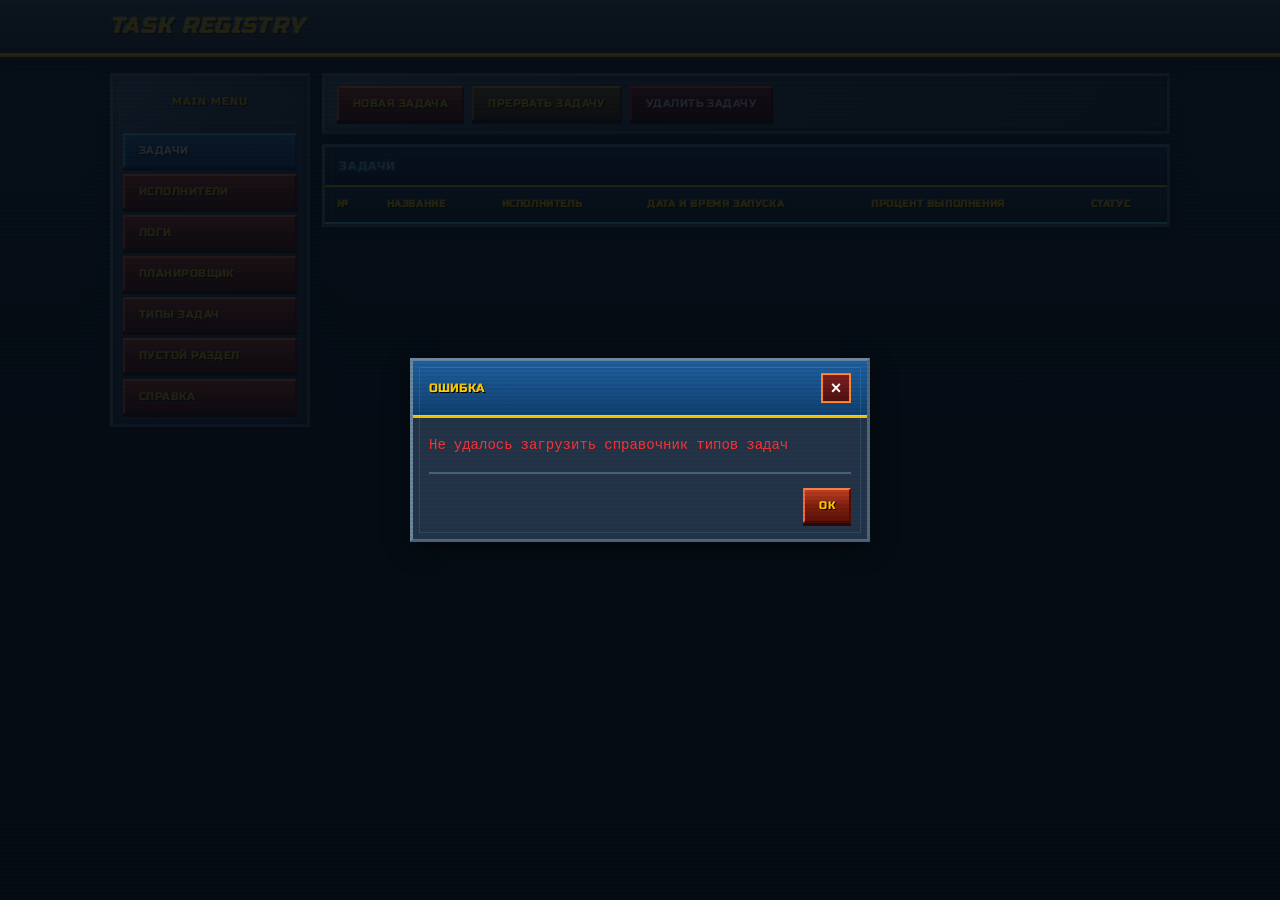
==== src/main/resources/static/index.html @ 632af7d7 "Initial project implementation Establish the task registry application as the repository baseline.  " ====
<!DOCTYPE html>
<html lang="ru">
<head>
  <meta charset="UTF-8">
  <meta name="viewport" content="width=device-width, initial-scale=1.0">
  <title>Task Registry — Задачи</title>
  <link rel="stylesheet" href="css/styles.css">
</head>
<body>

  <header class="app-header">
    <div class="header-inner">
      <a class="logo" href="/">TASK REGISTRY</a>
    </div>
  </header>

  <div class="app-shell">
    <div class="layout">
      <nav class="sidebar metal-panel">
        <div class="sidebar-title">Main Menu</div>
        <button type="button" class="nav-btn active" data-page="tasks">Задачи</button>
        <button type="button" class="nav-btn" data-page="executors">Исполнители</button>
        <button type="button" class="nav-btn" data-page="logs">Логи</button>
        <button type="button" class="nav-btn" data-page="scheduler">Планировщик</button>
        <button type="button" class="nav-btn" data-page="task-types">Типы задач</button>
        <button type="button" class="nav-btn" data-page="empty">Пустой раздел</button>
        <button type="button" class="nav-btn" data-page="help">Справка</button>
      </nav>

      <div class="main-area">
        <div class="toolbar metal-panel" id="tasks-toolbar">
          <button type="button" class="tool-btn" id="btn-new-task">Новая задача</button>
          <button type="button" class="tool-btn" id="btn-abort-task">Прервать задачу</button>
          <button type="button" class="tool-btn" id="btn-delete-task">Удалить задачу</button>
        </div>

        <div class="toolbar metal-panel hidden" id="executors-toolbar">
          <button type="button" class="tool-btn" id="btn-add-executor">Добавить исполнителя</button>
        </div>

        <div class="toolbar metal-panel hidden" id="scheduler-toolbar">
          <button type="button" class="tool-btn" id="btn-new-schedule">Новое расписание</button>
          <button type="button" class="tool-btn" id="btn-toggle-schedule">Включить / выключить</button>
          <button type="button" class="tool-btn" id="btn-delete-schedule">Удалить</button>
        </div>

        <div class="content-area">
          <div class="page" id="page-tasks">
            <div class="panel metal-panel">
              <div class="panel-header">Задачи</div>
              <table class="tasks-table">
                <thead>
                  <tr>
                    <th>№</th>
                    <th>Название</th>
                    <th>Исполнитель</th>
                    <th>Дата и время запуска</th>
                    <th>Процент выполнения</th>
                    <th>Статус</th>
                  </tr>
                </thead>
                <tbody id="tasks-body"></tbody>
              </table>
            </div>
          </div>

          <div class="page hidden" id="page-executors">
            <div class="panel metal-panel">
              <div class="panel-header">Исполнители</div>
              <table class="executors-table">
                <thead>
                  <tr>
                    <th>№</th>
                    <th>ФИО</th>
                    <th>Статус</th>
                    <th>Успешных</th>
                    <th>Ошибок</th>
                    <th>Прерванных</th>
                  </tr>
                </thead>
                <tbody id="executors-body"></tbody>
              </table>
            </div>
          </div>

          <div class="page hidden" id="page-logs">
            <div class="panel metal-panel">
              <div class="panel-header">Журнал событий</div>
              <table class="logs-table">
                <thead>
                  <tr>
                    <th>№</th>
                    <th>Задача №</th>
                    <th>Название задачи</th>
                    <th>Время</th>
                    <th>Сообщение</th>
                  </tr>
                </thead>
                <tbody id="logs-body"></tbody>
              </table>
            </div>
          </div>

          <div class="page hidden" id="page-scheduler">
            <div class="panel metal-panel">
              <div class="panel-header">Планировщик задач</div>
              <table class="scheduler-table">
                <thead>
                  <tr>
                    <th>№</th>
                    <th>Задача</th>
                    <th>Следующий запуск</th>
                    <th>Повтор</th>
                    <th>Статус</th>
                    <th>Последний запуск</th>
                  </tr>
                </thead>
                <tbody id="scheduler-body"></tbody>
              </table>
            </div>
          </div>

          <div class="page hidden" id="page-task-types">
            <div class="panel metal-panel">
              <div class="panel-header">Справочник типов задач</div>
              <table class="task-types-table">
                <thead>
                  <tr>
                    <th>Код</th>
                    <th>Название</th>
                    <th>Описание</th>
                    <th>Параметры</th>
                    <th>Пример</th>
                  </tr>
                </thead>
                <tbody id="task-types-body"></tbody>
              </table>
            </div>
          </div>

          <div class="page hidden" id="page-empty"></div>

          <div class="page hidden" id="page-help">
            <div class="panel metal-panel help-panel">
              <h1 class="help-title">Справка</h1>
              <p>
                <strong>Система учёта задач</strong> — программа для ведения реестра
                фоновых и регламентных заданий организации.
              </p>
              <p>
                В разделе <strong>Задачи</strong> отображается таблица заданий.
                Выберите строку щелчком мыши.
                Панель инструментов позволяет создать, прервать или удалить задачу.
              </p>
              <p>
                В разделе <strong>Исполнители</strong> — справочник сотрудников,
                которым могут быть поручены задачи.
              </p>
              <p>
                В разделе <strong>Логи</strong> — общий журнал записей по всем задачам.
                Для просмотра лога одной задачи можно также дважды щёлкнуть по строке в таблице задач.
              </p>
              <p>
                В разделе <strong>Типы задач</strong> — справочник всех поддерживаемых типов
                с описанием параметров и примерами.
              </p>
              <p>
                В разделе <strong>Планировщик</strong> — расписание автоматического создания задач.
                Укажите тип, время первого запуска и при необходимости интервал повтора.
                В нужный момент планировщик создаёт задачу со статусом «Ожидает», и её подхватывает исполнитель.
              </p>

              <section class="author-section">
                <h2 class="author-heading">Об авторе</h2>
                <div class="author-card">
                  <img
                    class="author-photo"
                    src="images/author.jpg"
                    width="120"
                    height="120"
                    alt="Кисоржевский Александр Дмитриевич"
                  >
                  <div class="author-info">
                    <h3 class="author-name">Кисоржевский Александр Дмитриевич</h3>
                    <p class="author-role">Автор программы</p>
                    <p class="author-bio">
                      Разработчик системы учёта задач. Шахматист, Москва.
                      Профиль:
                      <a href="https://vk.com/id13061960" target="_blank" rel="noopener noreferrer">ВКонтакте</a>,
                      <a href="https://ratings.ruchess.ru/people/285513" target="_blank" rel="noopener noreferrer">ФШР</a>,
                      <a href="https://ratings.fide.com/profile/54180465" target="_blank" rel="noopener noreferrer">FIDE</a>.
                    </p>
                  </div>
                </div>
              </section>

              <p class="help-version">Версия 0.0.1</p>
            </div>
          </div>
        </div>
      </div>
    </div>
  </div>

  <div class="modal-overlay hidden" id="modal-overlay">
    <div class="modal-window metal-panel" id="task-modal-window">
      <div class="modal-header">
        <span class="modal-title" id="modal-title">Редактирование задачи</span>
        <button type="button" class="modal-close-btn" aria-label="Закрыть">×</button>
      </div>

      <div class="modal-body modal-body-scroll">
        <form id="edit-form" class="edit-form">
          <div class="form-row edit-only hidden">
            <label for="edit-id">№</label>
            <input type="text" id="edit-id" name="id" readonly>
          </div>
          <div class="form-row">
            <label for="edit-type">Тип</label>
            <select id="edit-type" name="type" required></select>
          </div>
          <div class="form-row hidden" id="edit-parameters-row">
            <label for="edit-parameters-formula" id="edit-parameters-label">Параметры</label>
            <input type="text" id="edit-parameters-formula" class="hidden" placeholder="2 + 3 * (4 - 1)">
            <textarea id="edit-parameters-json" class="task-params-textarea hidden" rows="6"></textarea>
            <p class="field-hint" id="edit-parameters-hint"></p>
          </div>
          <div class="form-row hidden" id="edit-batch-builder">
            <div class="batch-builder-header">
              <label>Подзадачи</label>
              <button type="button" class="tool-btn batch-add-step-btn" id="edit-batch-add-step">+ Добавить шаг</button>
            </div>
            <div id="edit-batch-steps" class="batch-steps"></div>
            <p class="field-hint">Шаги выполняются по порядку внутри одной пакетной задачи.</p>
          </div>
          <div class="form-row edit-only hidden">
            <label for="edit-executor">Исполнитель</label>
            <input type="text" id="edit-executor" name="executor" readonly>
          </div>
          <div class="form-row edit-only hidden">
            <label for="edit-datetime">Дата и время запуска</label>
            <input type="text" id="edit-datetime" name="datetime" readonly>
          </div>
          <div class="form-row edit-only hidden">
            <label for="edit-status">Статус</label>
            <select id="edit-status" name="status" required>
              <option value="NEW">Ожидает</option>
              <option value="IN_PROGRESS">Выполняется</option>
              <option value="DONE">Выполнено</option>
              <option value="ABORTED">Прервано</option>
              <option value="ERROR">Ошибка</option>
            </select>
          </div>

          <div class="form-buttons">
            <button type="submit" class="win-btn">Сохранить</button>
            <button type="button" class="win-btn" id="cancel-btn">Отмена</button>
          </div>
        </form>
      </div>
    </div>
  </div>

  <div class="modal-overlay hidden" id="log-modal-overlay">
    <div class="modal-window metal-panel log-modal-window">
      <div class="modal-header">
        <span class="modal-title" id="log-modal-title">Лог задачи</span>
        <button type="button" class="modal-close-btn log-modal-close-btn" aria-label="Закрыть">×</button>
      </div>

      <div class="modal-body log-modal-body">
        <table class="log-table">
          <thead>
            <tr>
              <th>№</th>
              <th>Время</th>
              <th>Сообщение</th>
            </tr>
          </thead>
          <tbody id="log-body"></tbody>
        </table>
      </div>
    </div>
  </div>

  <div class="modal-overlay hidden" id="schedule-modal-overlay">
    <div class="modal-window metal-panel" id="schedule-modal-window">
      <div class="modal-header">
        <span class="modal-title">Новое расписание</span>
        <button type="button" class="modal-close-btn schedule-modal-close-btn" aria-label="Закрыть">×</button>
      </div>

      <div class="modal-body modal-body-scroll">
        <form id="schedule-form" class="edit-form">
          <div class="form-row">
            <label for="schedule-type">Тип задачи</label>
            <select id="schedule-type" name="type" required></select>
          </div>
          <div class="form-row hidden" id="schedule-parameters-row">
            <label for="schedule-parameters" id="schedule-parameters-label">Параметры</label>
            <input type="text" id="schedule-parameters-formula" class="hidden" placeholder="2 + 3 * (4 - 1)">
            <textarea id="schedule-parameters-json" class="task-params-textarea hidden" rows="6"></textarea>
            <p class="field-hint" id="schedule-parameters-hint"></p>
          </div>
          <div class="form-row hidden" id="schedule-batch-builder">
            <div class="batch-builder-header">
              <label>Подзадачи</label>
              <button type="button" class="tool-btn batch-add-step-btn" id="schedule-batch-add-step">+ Добавить шаг</button>
            </div>
            <div id="schedule-batch-steps" class="batch-steps"></div>
            <p class="field-hint">Шаги выполняются по порядку внутри одной пакетной задачи.</p>
          </div>
          <div class="form-row">
            <label for="schedule-next-run">Следующий запуск</label>
            <input type="datetime-local" id="schedule-next-run" name="nextRunAt" required>
          </div>
          <div class="form-row">
            <label for="schedule-repeat">Повтор (минуты, необязательно)</label>
            <input type="number" id="schedule-repeat" name="repeatIntervalMinutes" min="1" placeholder="Оставьте пустым для однократного запуска">
          </div>

          <div class="form-buttons">
            <button type="submit" class="win-btn">Создать</button>
            <button type="button" class="win-btn" id="schedule-cancel-btn">Отмена</button>
          </div>
        </form>
      </div>
    </div>
  </div>

  <div class="modal-overlay hidden" id="message-modal-overlay">
    <div class="modal-window metal-panel message-modal-window">
      <div class="modal-header">
        <span class="modal-title" id="message-modal-title">Сообщение</span>
        <button type="button" class="modal-close-btn message-modal-close-btn" aria-label="Закрыть">×</button>
      </div>

      <div class="modal-body">
        <p class="message-modal-text" id="message-modal-text"></p>
        <div class="form-buttons message-modal-buttons">
          <button type="button" class="win-btn" id="message-modal-ok">OK</button>
          <button type="button" class="win-btn hidden" id="message-modal-cancel">Отмена</button>
        </div>
      </div>
    </div>
  </div>

  <script src="js/script.js"></script>
</body>
</html>
---- src/main/resources/static/css/styles.css ----
@import url("https://fonts.googleapis.com/css2?family=Russo+One&family=Share+Tech+Mono&display=swap");

:root {
  --duke-bg: #0f1824;
  --duke-bg-mid: #1a2a3c;
  --duke-steel: #3a5068;
  --duke-steel-light: #5a7898;
  --duke-steel-dark: #243448;
  --duke-blue: #2a6090;
  --duke-cyan: #66ccff;
  --duke-yellow: #ffcc00;
  --duke-gold: #ffd700;
  --duke-orange: #ff8833;
  --duke-red: #ff3333;
  --duke-green: #44ff88;
  --duke-text: #c8dce8;
  --duke-text-dim: #7a98aa;
  --duke-border: #4a6880;
}

* {
  box-sizing: border-box;
  margin: 0;
  padding: 0;
}

.hidden {
  display: none !important;
}

body {
  background:
    linear-gradient(180deg, #1a3048 0%, var(--duke-bg) 40%, #0a1018 100%);
  color: var(--duke-text);
  font-family: "Share Tech Mono", "Courier New", monospace;
  font-size: 14px;
  line-height: 1.5;
  min-height: 100vh;
}

body::after {
  content: "";
  position: fixed;
  inset: 0;
  pointer-events: none;
  background: repeating-linear-gradient(
    0deg,
    transparent,
    transparent 2px,
    rgba(0, 0, 0, 0.06) 2px,
    rgba(0, 0, 0, 0.06) 4px
  );
  z-index: 9998;
}

.app-header {
  background:
    linear-gradient(180deg, #4a6888 0%, var(--duke-steel) 15%, var(--duke-steel-dark) 100%);
  border-bottom: 4px solid var(--duke-yellow);
  box-shadow:
    0 4px 0 #1a2030,
    0 8px 24px rgba(0, 0, 0, 0.6);
  position: sticky;
  top: 0;
  z-index: 100;
}

.header-inner {
  max-width: 1100px;
  margin: 0 auto;
  padding: 10px 20px;
  display: flex;
  align-items: center;
  justify-content: space-between;
  gap: 16px;
}

.logo {
  font-family: "Russo One", Impact, sans-serif;
  font-size: 22px;
  font-style: italic;
  color: var(--duke-yellow);
  text-decoration: none;
  text-shadow:
    2px 2px 0 #1a3050,
    0 0 12px rgba(255, 204, 0, 0.5),
    -1px -1px 0 var(--duke-cyan);
  letter-spacing: 0.06em;
}

.header-tag {
  font-family: "Russo One", sans-serif;
  font-size: 11px;
  color: var(--duke-cyan);
  text-transform: uppercase;
  letter-spacing: 0.12em;
  text-shadow: 1px 1px 0 #000;
}

.app-shell {
  max-width: 1100px;
  margin: 16px auto;
  padding: 0 20px;
}

.layout {
  display: flex;
  gap: 12px;
  align-items: flex-start;
}

.metal-panel {
  position: relative;
  background:
    linear-gradient(135deg, var(--duke-steel-light) 0%, var(--duke-steel) 30%, var(--duke-steel-dark) 100%);
  border: 3px solid var(--duke-border);
  border-top-color: #6a88a0;
  border-left-color: #6a88a0;
  box-shadow:
    inset 0 1px 0 rgba(255, 255, 255, 0.15),
    inset 0 -2px 8px rgba(0, 0, 0, 0.4),
    0 6px 20px rgba(0, 0, 0, 0.5);
}

.metal-panel::before {
  content: "";
  position: absolute;
  inset: 6px;
  border: 1px solid rgba(102, 204, 255, 0.15);
  pointer-events: none;
}

.sidebar {
  width: 200px;
  flex-shrink: 0;
  padding: 10px;
  display: flex;
  flex-direction: column;
  gap: 6px;
}

.sidebar-title {
  font-family: "Russo One", sans-serif;
  font-size: 11px;
  color: var(--duke-yellow);
  text-align: center;
  padding: 8px 4px 10px;
  border-bottom: 2px solid var(--duke-blue);
  margin-bottom: 4px;
  text-transform: uppercase;
  letter-spacing: 0.1em;
  text-shadow: 1px 1px 0 #000;
}

.main-area {
  flex: 1;
  min-width: 0;
  display: flex;
  flex-direction: column;
  gap: 10px;
}

.toolbar {
  display: flex;
  flex-wrap: wrap;
  gap: 8px;
  padding: 10px 12px;
}

.toolbar.hidden {
  display: none;
}

.nav-btn,
.tool-btn,
.win-btn {
  font-family: "Russo One", sans-serif;
  font-size: 11px;
  text-transform: uppercase;
  letter-spacing: 0.04em;
  cursor: pointer;
  color: var(--duke-yellow);
  background: linear-gradient(180deg, #c04020 0%, #802010 50%, #601008 100%);
  border: 2px solid;
  border-color: #ff8855 #501008 #401008 #ff6644;
  padding: 9px 14px;
  text-shadow: 1px 1px 0 #000;
  box-shadow: 0 3px 0 #300804;
  transition: transform 0.08s, filter 0.1s;
}

.nav-btn {
  width: 100%;
  text-align: left;
}

.nav-btn:hover,
.tool-btn:hover,
.win-btn:hover {
  filter: brightness(1.15);
  color: #fff;
}

.nav-btn:active,
.tool-btn:active,
.win-btn:active {
  transform: translateY(2px);
  box-shadow: 0 1px 0 #300804;
}

.nav-btn.active {
  background: linear-gradient(180deg, #3080c0 0%, #2060a0 50%, #104080 100%);
  border-color: var(--duke-cyan) #104080 #083060 var(--duke-cyan);
  color: #fff;
  box-shadow:
    0 3px 0 #083060,
    inset 0 0 12px rgba(102, 204, 255, 0.3);
}

#btn-abort-task {
  background: linear-gradient(180deg, #886620 0%, #604010 50%, #403008 100%);
  border-color: #ccaa44 #302008 #201808 #aa8833;
  box-shadow: 0 3px 0 #201808;
}

#btn-delete-task {
  background: linear-gradient(180deg, #802020 0%, #601010 50%, #400808 100%);
  border-color: #ff4444 #300808 #200404 #cc2222;
  box-shadow: 0 3px 0 #200404;
  color: #ffcccc;
}

.content-area {
  flex: 1;
}

.page.hidden {
  display: none;
}

.panel {
  overflow: hidden;
}

.panel-header {
  font-family: "Russo One", sans-serif;
  font-size: 12px;
  color: var(--duke-cyan);
  padding: 10px 14px;
  background: linear-gradient(180deg, #1a4060 0%, #0a2038 100%);
  border-bottom: 2px solid var(--duke-yellow);
  text-transform: uppercase;
  letter-spacing: 0.08em;
  text-shadow: 0 0 8px rgba(102, 204, 255, 0.5);
}

.help-panel {
  padding: 20px;
  line-height: 1.7;
}

.help-title {
  font-family: "Russo One", sans-serif;
  font-size: 18px;
  color: var(--duke-yellow);
  margin-bottom: 18px;
  text-shadow: 2px 2px 0 #1a3050;
}

.help-panel p {
  margin-bottom: 12px;
}

.help-panel strong {
  color: var(--duke-cyan);
}

.help-quote {
  margin: 16px 0;
  padding: 10px 14px;
  border-left: 4px solid var(--duke-yellow);
  background: rgba(0, 0, 0, 0.25);
  color: var(--duke-gold);
  font-style: italic;
}

.help-version {
  margin-top: 20px;
  color: var(--duke-text-dim);
  font-size: 11px;
}

.author-section {
  margin-top: 24px;
  padding-top: 20px;
  border-top: 2px solid var(--duke-border);
}

.author-heading {
  font-family: "Russo One", sans-serif;
  font-size: 13px;
  color: var(--duke-orange);
  margin-bottom: 14px;
  text-transform: uppercase;
}

.author-card {
  display: flex;
  gap: 16px;
  align-items: flex-start;
  background: rgba(0, 0, 0, 0.3);
  border: 2px solid var(--duke-blue);
  padding: 14px;
  box-shadow: inset 0 0 20px rgba(42, 96, 144, 0.2);
}

.author-photo {
  width: 120px;
  height: 120px;
  flex-shrink: 0;
  object-fit: cover;
  border: 3px solid var(--duke-yellow);
  box-shadow:
    0 0 12px rgba(255, 204, 0, 0.4),
    inset 0 0 16px rgba(0, 0, 0, 0.4);
  image-rendering: auto;
}

.author-name {
  font-family: "Russo One", sans-serif;
  font-size: 12px;
  color: var(--duke-yellow);
  margin-bottom: 6px;
  line-height: 1.6;
}

.author-role {
  color: var(--duke-cyan);
  font-weight: bold;
  margin-bottom: 10px;
  text-transform: uppercase;
  font-size: 12px;
}

.author-bio a {
  color: var(--duke-green);
  text-decoration: none;
}

.author-bio a:hover {
  color: var(--duke-yellow);
  text-decoration: underline;
}

table {
  width: 100%;
  border-collapse: collapse;
  background: rgba(10, 20, 32, 0.5);
}

thead {
  background: linear-gradient(180deg, #204060 0%, #102838 100%);
}

th {
  padding: 10px 12px;
  text-align: left;
  font-family: "Russo One", sans-serif;
  font-size: 10px;
  color: var(--duke-yellow);
  text-transform: uppercase;
  letter-spacing: 0.06em;
  border-bottom: 2px solid var(--duke-cyan);
  text-shadow: 1px 1px 0 #000;
}

td {
  padding: 8px 12px;
  border-bottom: 1px solid rgba(74, 104, 128, 0.5);
  vertical-align: middle;
}

.stat-cell {
  text-align: center;
  font-family: "Share Tech Mono", monospace;
  font-weight: bold;
}

.stat-success {
  color: var(--duke-green);
}

.stat-error {
  color: var(--duke-red);
}

.stat-aborted {
  color: var(--duke-orange);
}

tbody tr:last-child td {
  border-bottom: none;
}

tbody tr.clickable-row {
  cursor: pointer;
}

tbody tr:nth-child(even):not(.selected) {
  background: rgba(0, 0, 0, 0.12);
}

tr:hover:not(.selected) {
  background: rgba(42, 96, 144, 0.35);
  color: #fff;
}

tr.selected,
tr.selected:hover {
  background: rgba(255, 204, 0, 0.18);
  color: var(--duke-yellow);
  box-shadow: inset 0 0 16px rgba(255, 204, 0, 0.12);
}

.empty-row td {
  text-align: center;
  color: var(--duke-text-dim);
  padding: 28px 12px;
  font-style: italic;
}

.task-types-table .type-code {
  font-family: "Share Tech Mono", monospace;
  color: var(--duke-cyan);
  white-space: nowrap;
}

.task-types-table .type-description,
.task-types-table .type-parameters {
  max-width: 280px;
  line-height: 1.5;
}

.task-types-table .type-example code {
  display: block;
  font-family: "Share Tech Mono", monospace;
  font-size: 11px;
  color: var(--duke-green);
  white-space: pre-wrap;
  word-break: break-word;
}

.status-badge {
  display: inline-block;
  padding: 3px 8px;
  font-family: "Russo One", sans-serif;
  font-size: 9px;
  text-transform: uppercase;
  letter-spacing: 0.04em;
  border: 1px solid currentColor;
}

.status-badge-done {
  color: var(--duke-green);
  background: rgba(68, 255, 136, 0.12);
}

.status-badge-running {
  color: var(--duke-cyan);
  background: rgba(102, 204, 255, 0.15);
  animation: duke-blink 0.8s steps(2) infinite;
}

.status-badge-pending {
  color: var(--duke-text-dim);
  background: rgba(122, 152, 170, 0.15);
}

.status-badge-aborted {
  color: var(--duke-orange);
  background: rgba(255, 136, 51, 0.12);
}

.status-badge-error {
  color: var(--duke-red);
  background: rgba(255, 51, 51, 0.2);
}

@keyframes duke-blink {
  0%, 100% { opacity: 1; }
  50% { opacity: 0.55; }
}

.duke-bar {
  position: relative;
  height: 20px;
  background: #0a1420;
  border: 2px solid var(--duke-steel);
  min-width: 90px;
  box-shadow: inset 0 2px 6px rgba(0, 0, 0, 0.6);
}

.duke-bar-fill {
  height: 100%;
  background: linear-gradient(180deg, var(--duke-yellow) 0%, var(--duke-orange) 100%);
  box-shadow: 0 0 8px rgba(255, 204, 0, 0.5);
  transition: width 0.3s ease;
}

.duke-bar-label {
  position: absolute;
  inset: 0;
  display: flex;
  align-items: center;
  justify-content: center;
  font-family: "Share Tech Mono", monospace;
  font-size: 11px;
  font-weight: bold;
  color: #fff;
  text-shadow: 1px 1px 0 #000, -1px -1px 0 #000;
}

.modal-overlay {
  position: fixed;
  inset: 0;
  background: rgba(5, 12, 20, 0.88);
  display: flex;
  align-items: center;
  justify-content: center;
  z-index: 1000;
  padding: 20px;
}

#message-modal-overlay {
  z-index: 1100;
}

.modal-overlay.hidden {
  display: none;
}

.modal-window {
  width: 460px;
  max-width: 100%;
  overflow: hidden;
}

.modal-window.batch-modal-window {
  width: 680px;
}

.modal-body-scroll {
  max-height: min(70vh, 640px);
  overflow-y: auto;
}

.modal-header {
  display: flex;
  align-items: center;
  justify-content: space-between;
  padding: 12px 16px;
  background: linear-gradient(180deg, #2060a0 0%, #104070 100%);
  border-bottom: 3px solid var(--duke-yellow);
}

.modal-title {
  font-family: "Russo One", sans-serif;
  font-size: 12px;
  color: var(--duke-yellow);
  text-transform: uppercase;
  text-shadow: 1px 1px 0 #000;
}

.modal-close-btn {
  width: 30px;
  height: 30px;
  display: flex;
  align-items: center;
  justify-content: center;
  border: 2px solid var(--duke-orange);
  background: linear-gradient(180deg, #802020 0%, #501010 100%);
  color: #fff;
  font-size: 18px;
  line-height: 1;
  cursor: pointer;
  font-weight: bold;
}

.modal-close-btn:hover {
  filter: brightness(1.2);
}

.modal-body {
  padding: 16px;
  background: var(--duke-steel-dark);
}

.message-modal-text {
  margin-bottom: 16px;
  line-height: 1.6;
  white-space: pre-wrap;
  word-break: break-word;
}

.message-modal-text.message-modal-error {
  color: var(--duke-red);
}

.message-modal-buttons {
  margin-top: 4px;
}

.edit-form {
  display: flex;
  flex-direction: column;
  gap: 14px;
}

.form-row {
  display: flex;
  flex-direction: column;
  gap: 4px;
}

.form-row label {
  font-family: "Russo One", sans-serif;
  font-size: 9px;
  color: var(--duke-cyan);
  text-transform: uppercase;
  letter-spacing: 0.06em;
}

.form-row input,
.form-row select,
.form-row textarea {
  width: 100%;
  font-family: "Share Tech Mono", monospace;
  font-size: 14px;
  padding: 8px 10px;
  border: 2px solid var(--duke-border);
  background: #0a1420;
  color: var(--duke-green);
  box-shadow: inset 0 2px 6px rgba(0, 0, 0, 0.5);
}

.form-row input:focus,
.form-row select:focus,
.form-row textarea:focus {
  outline: none;
  border-color: var(--duke-yellow);
  box-shadow: 0 0 8px rgba(255, 204, 0, 0.3);
}

.task-params-textarea {
  resize: vertical;
  min-height: 120px;
}

.field-hint {
  font-size: 11px;
  color: var(--duke-text-dim);
  line-height: 1.4;
  white-space: pre-wrap;
}

.batch-builder-header {
  display: flex;
  align-items: center;
  justify-content: space-between;
  gap: 12px;
  margin-bottom: 10px;
}

.batch-builder-header label {
  font-family: "Russo One", sans-serif;
  font-size: 9px;
  color: var(--duke-cyan);
  text-transform: uppercase;
  letter-spacing: 0.06em;
}

.batch-add-step-btn {
  padding: 6px 10px;
  font-size: 11px;
}

.batch-steps {
  display: flex;
  flex-direction: column;
  gap: 10px;
}

.batch-step {
  border: 2px solid var(--duke-border);
  background: rgba(0, 0, 0, 0.25);
  padding: 10px 12px;
}

.batch-step-header {
  display: flex;
  align-items: center;
  gap: 8px;
  margin-bottom: 10px;
}

.batch-step-index {
  font-family: "Russo One", sans-serif;
  font-size: 10px;
  color: var(--duke-yellow);
  min-width: 52px;
}

.batch-step-type {
  flex: 1;
}

.batch-step-actions {
  display: flex;
  gap: 4px;
}

.batch-step-action {
  width: 28px;
  height: 28px;
  border: 2px solid var(--duke-border);
  background: linear-gradient(180deg, #405060 0%, #283038 100%);
  color: var(--duke-text);
  cursor: pointer;
  font-size: 14px;
  line-height: 1;
}

.batch-step-action:hover {
  border-color: var(--duke-yellow);
}

.batch-step-action:disabled {
  opacity: 0.35;
  cursor: not-allowed;
}

.batch-step-fields {
  display: grid;
  grid-template-columns: 1fr 1fr;
  gap: 10px;
}

.batch-step-field {
  display: flex;
  flex-direction: column;
  gap: 4px;
}

.batch-step-field-wide {
  grid-column: 1 / -1;
}

.batch-step-field label {
  font-family: "Russo One", sans-serif;
  font-size: 8px;
  color: var(--duke-cyan);
  text-transform: uppercase;
  letter-spacing: 0.05em;
}

.batch-step-empty {
  font-size: 12px;
  color: var(--duke-text-dim);
  font-style: italic;
  grid-column: 1 / -1;
}

.form-row input[readonly] {
  color: var(--duke-text-dim);
}

.form-row select option {
  background: #0a1420;
  color: var(--duke-text);
}

.edit-only.hidden {
  display: none;
}

.form-buttons {
  display: flex;
  justify-content: flex-end;
  gap: 8px;
  margin-top: 4px;
  padding-top: 14px;
  border-top: 2px solid var(--duke-border);
}

.win-btn[type="submit"] {
  background: linear-gradient(180deg, #208040 0%, #106030 50%, #084020 100%);
  border-color: #44ff88 #084020 #063018 #33cc66;
  box-shadow: 0 3px 0 #063018;
  color: #fff;
}

#cancel-btn {
  background: linear-gradient(180deg, #505860 0%, #303840 50%, #202830 100%);
  border-color: #8898a8 #202830 #182028 #687888;
  box-shadow: 0 3px 0 #182028;
  color: var(--duke-text);
}

.log-table td:last-child {
  font-family: "Share Tech Mono", monospace;
  color: var(--duke-green);
}

.log-message-cell {
  word-break: break-word;
  white-space: pre-wrap;
  font-family: "Share Tech Mono", monospace;
  color: var(--duke-text);
  font-size: 12px;
}

.log-modal-window {
  width: 640px;
}

.log-modal-body {
  max-height: 420px;
  overflow-y: auto;
  padding: 0;
}

.log-table {
  width: 100%;
  border-collapse: collapse;
}

.log-table th {
  position: sticky;
  top: 0;
  z-index: 1;
}

.log-table td:first-child,
.log-table th:first-child {
  width: 48px;
  text-align: center;
}

.log-table td:nth-child(2),
.log-table th:nth-child(2) {
  width: 150px;
  white-space: nowrap;
  font-family: "Share Tech Mono", monospace;
  font-size: 12px;
  color: var(--duke-cyan);
}

.log-table td:last-child {
  font-family: "Share Tech Mono", monospace;
  color: var(--duke-green);
}

@media (max-width: 768px) {
  .layout {
    flex-direction: column;
  }

  .sidebar {
    width: 100%;
    flex-direction: row;
    flex-wrap: wrap;
  }

  .sidebar-title {
    width: 100%;
  }

  .nav-btn {
    flex: 1;
    text-align: center;
    font-size: 9px;
    padding: 8px 6px;
  }

  .logo {
    font-size: 16px;
  }

  th {
    font-size: 8px;
  }

  .author-card {
    flex-direction: column;
    align-items: center;
    text-align: center;
  }
}
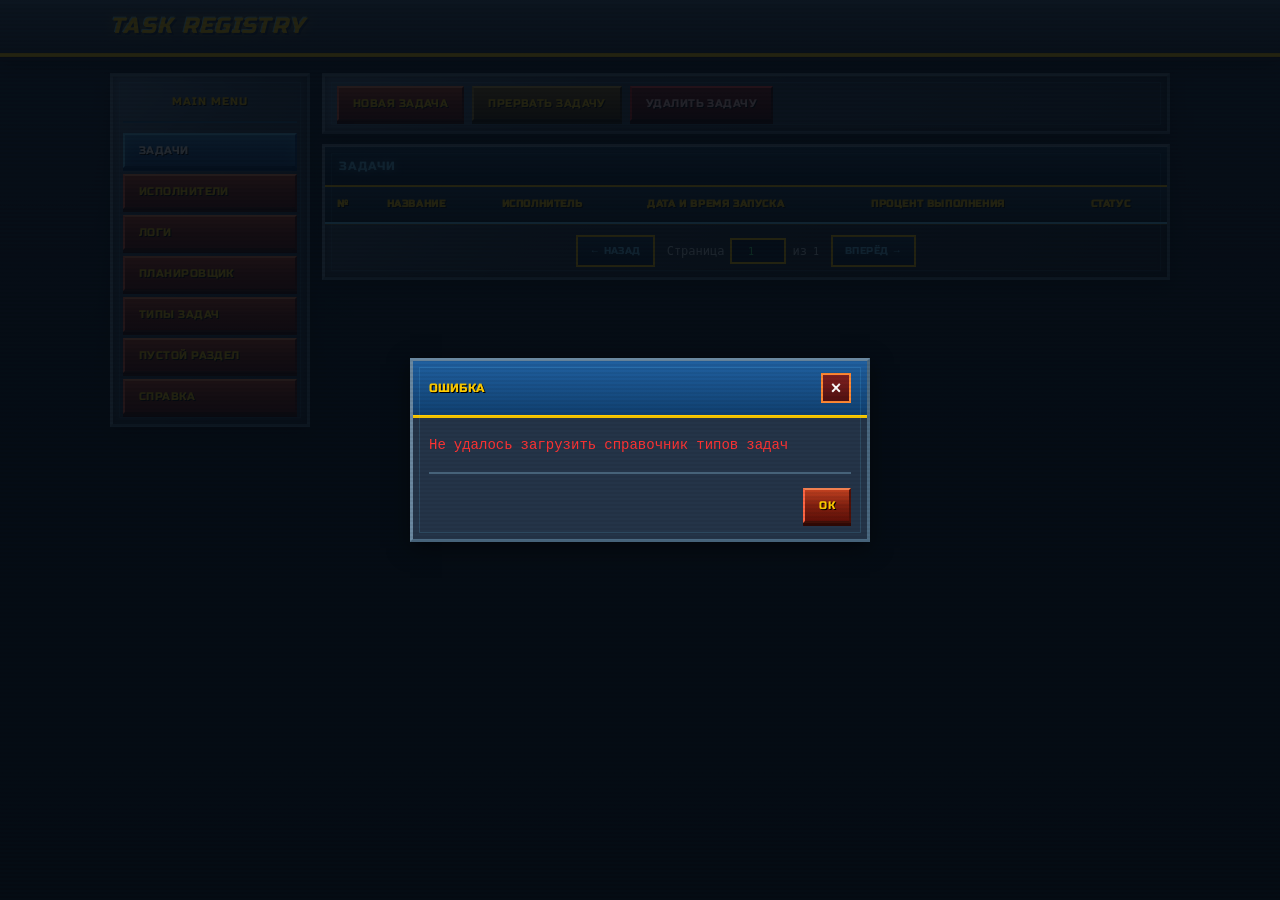
==== commit b1e4cfbd: "Add pagination and split frontend into ES modules. Tasks and logs now load 10 rows per page with nav" ====
--- a/src/main/resources/static/index.html
+++ b/src/main/resources/static/index.html
@@ -47,7 +47,10 @@
         <div class="content-area">
           <div class="page" id="page-tasks">
             <div class="panel metal-panel">
-              <div class="panel-header">Задачи</div>
+              <div class="panel-header">
+                <span class="panel-header-title">Задачи</span>
+                <span class="panel-header-count" id="tasks-header-count"></span>
+              </div>
               <table class="tasks-table">
                 <thead>
                   <tr>
@@ -61,6 +64,15 @@
                 </thead>
                 <tbody id="tasks-body"></tbody>
               </table>
+              <div class="pagination-bar" id="tasks-pagination">
+                <button type="button" class="pagination-btn" id="tasks-page-prev">← Назад</button>
+                <label class="pagination-goto">
+                  Страница
+                  <input type="number" class="pagination-input" id="tasks-page-input" min="1" value="1">
+                  из <span id="tasks-page-total">1</span>
+                </label>
+                <button type="button" class="pagination-btn" id="tasks-page-next">Вперёд →</button>
+              </div>
             </div>
           </div>
 
@@ -85,7 +97,10 @@
 
           <div class="page hidden" id="page-logs">
             <div class="panel metal-panel">
-              <div class="panel-header">Журнал событий</div>
+              <div class="panel-header">
+                <span class="panel-header-title">Журнал событий</span>
+                <span class="panel-header-count" id="logs-header-count"></span>
+              </div>
               <table class="logs-table">
                 <thead>
                   <tr>
@@ -98,6 +113,15 @@
                 </thead>
                 <tbody id="logs-body"></tbody>
               </table>
+              <div class="pagination-bar" id="logs-pagination">
+                <button type="button" class="pagination-btn" id="logs-page-prev">← Назад</button>
+                <label class="pagination-goto">
+                  Страница
+                  <input type="number" class="pagination-input" id="logs-page-input" min="1" value="1">
+                  из <span id="logs-page-total">1</span>
+                </label>
+                <button type="button" class="pagination-btn" id="logs-page-next">Вперёд →</button>
+              </div>
             </div>
           </div>
 
@@ -345,6 +369,6 @@
     </div>
   </div>
 
-  <script src="js/script.js"></script>
+  <script type="module" src="js/main.js"></script>
 </body>
 </html>
--- a/src/main/resources/static/css/styles.css
+++ b/src/main/resources/static/css/styles.css
@@ -243,6 +243,10 @@
 }
 
 .panel-header {
+  display: flex;
+  align-items: center;
+  justify-content: space-between;
+  gap: 12px;
   font-family: "Russo One", sans-serif;
   font-size: 12px;
   color: var(--duke-cyan);
@@ -252,6 +256,79 @@
   text-transform: uppercase;
   letter-spacing: 0.08em;
   text-shadow: 0 0 8px rgba(102, 204, 255, 0.5);
+}
+
+.panel-header-title {
+  flex: 1;
+  min-width: 0;
+}
+
+.panel-header-count {
+  font-family: "Share Tech Mono", monospace;
+  font-size: 11px;
+  color: var(--duke-yellow);
+  text-transform: none;
+  letter-spacing: 0.02em;
+  text-shadow: none;
+  white-space: nowrap;
+}
+
+.pagination-bar {
+  display: flex;
+  align-items: center;
+  justify-content: center;
+  flex-wrap: wrap;
+  gap: 12px;
+  padding: 10px 14px;
+  background: rgba(0, 0, 0, 0.25);
+  border-top: 1px solid rgba(255, 204, 0, 0.25);
+}
+
+.pagination-btn {
+  font-family: "Russo One", sans-serif;
+  font-size: 10px;
+  text-transform: uppercase;
+  letter-spacing: 0.04em;
+  cursor: pointer;
+  color: var(--duke-cyan);
+  background: linear-gradient(180deg, #1a4060 0%, #0a2038 100%);
+  border: 2px solid var(--duke-yellow);
+  padding: 8px 12px;
+}
+
+.pagination-btn:hover:not(:disabled) {
+  color: var(--duke-yellow);
+  box-shadow: 0 0 8px rgba(255, 204, 0, 0.35);
+}
+
+.pagination-btn:disabled {
+  opacity: 0.35;
+  cursor: not-allowed;
+}
+
+.pagination-goto {
+  display: flex;
+  align-items: center;
+  gap: 6px;
+  font-family: "Share Tech Mono", monospace;
+  font-size: 12px;
+  color: var(--duke-text);
+}
+
+.pagination-input {
+  width: 56px;
+  font-family: "Share Tech Mono", monospace;
+  font-size: 12px;
+  padding: 4px 6px;
+  border: 2px solid var(--duke-yellow);
+  background: #0a2038;
+  color: var(--duke-green);
+  text-align: center;
+}
+
+.pagination-input:focus {
+  outline: none;
+  border-color: var(--duke-cyan);
 }
 
 .help-panel {
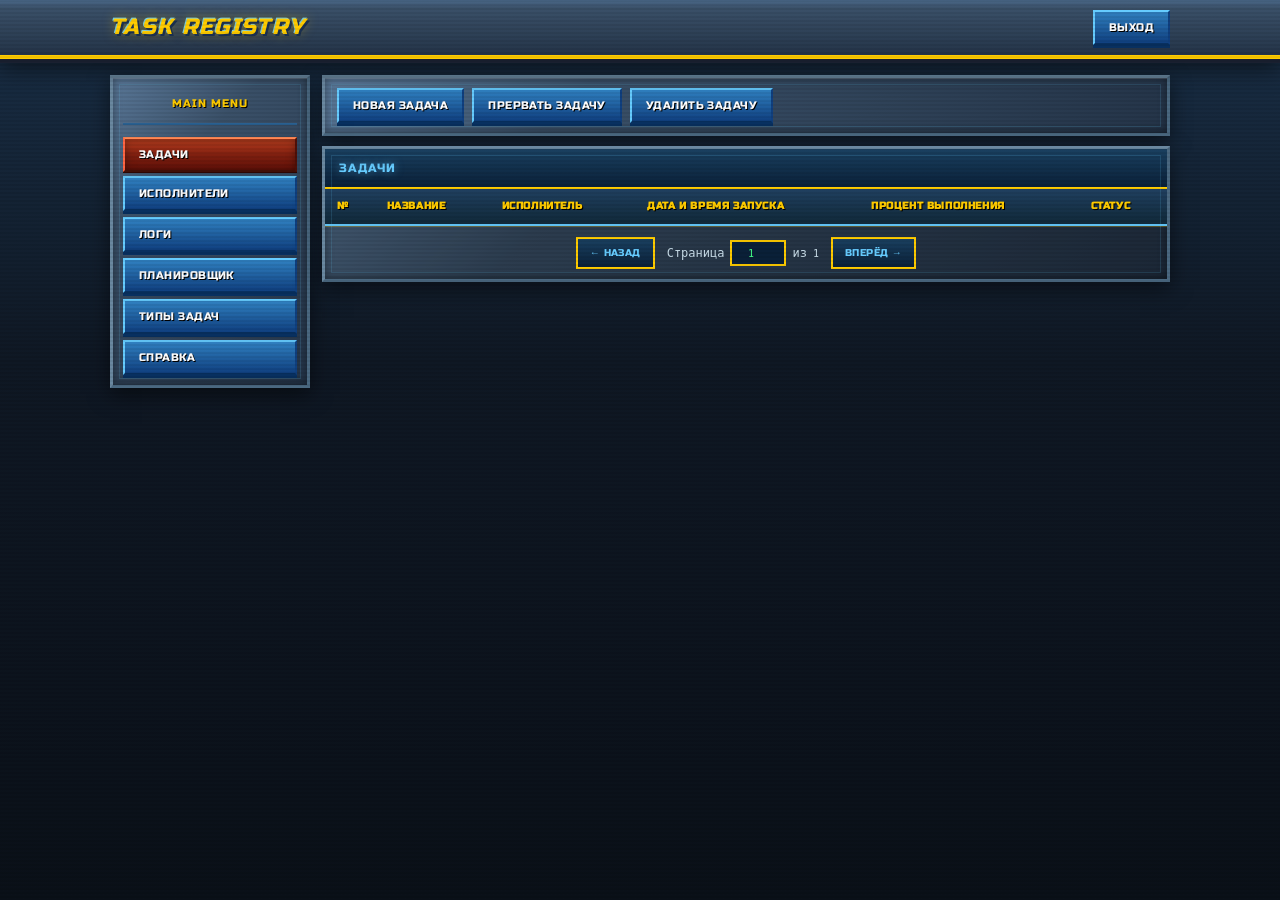
==== commit a66fcb91: "Add Spring Security auth with ADMIN/VIEWER roles and refresh UI. Session-based login protects the AP" ====
--- a/src/main/resources/static/index.html
+++ b/src/main/resources/static/index.html
@@ -11,6 +11,11 @@
   <header class="app-header">
     <div class="header-inner">
       <a class="logo" href="/">TASK REGISTRY</a>
+      <div class="header-user">
+        <span id="header-username" class="header-user-name"></span>
+        <span id="header-role" class="header-user-role"></span>
+        <button type="button" class="tool-btn header-logout-btn" id="btn-logout">Выход</button>
+      </div>
     </div>
   </header>
 
@@ -23,7 +28,6 @@
         <button type="button" class="nav-btn" data-page="logs">Логи</button>
         <button type="button" class="nav-btn" data-page="scheduler">Планировщик</button>
         <button type="button" class="nav-btn" data-page="task-types">Типы задач</button>
-        <button type="button" class="nav-btn" data-page="empty">Пустой раздел</button>
         <button type="button" class="nav-btn" data-page="help">Справка</button>
       </nav>
 
@@ -161,8 +165,6 @@
               </table>
             </div>
           </div>
-
-          <div class="page hidden" id="page-empty"></div>
 
           <div class="page hidden" id="page-help">
             <div class="panel metal-panel help-panel">
--- a/src/main/resources/static/css/styles.css
+++ b/src/main/resources/static/css/styles.css
@@ -97,6 +97,56 @@
   text-shadow: 1px 1px 0 #000;
 }
 
+.header-user {
+  display: flex;
+  align-items: center;
+  gap: 10px;
+  flex-wrap: wrap;
+  justify-content: flex-end;
+}
+
+.header-user-name {
+  font-family: "Russo One", sans-serif;
+  font-size: 11px;
+  color: var(--duke-yellow);
+  text-transform: uppercase;
+}
+
+.header-user-role {
+  font-family: "Share Tech Mono", monospace;
+  font-size: 11px;
+  color: var(--duke-cyan);
+}
+
+.header-logout-btn {
+  padding: 6px 10px;
+  font-size: 10px;
+}
+
+.login-shell {
+  display: flex;
+  justify-content: center;
+  padding-top: 40px;
+}
+
+.login-panel {
+  width: 420px;
+  max-width: 100%;
+}
+
+.login-form {
+  padding: 20px;
+  display: flex;
+  flex-direction: column;
+  gap: 14px;
+}
+
+.login-error {
+  color: var(--duke-red);
+  font-size: 12px;
+  line-height: 1.5;
+}
+
 .app-shell {
   max-width: 1100px;
   margin: 16px auto;
@@ -179,13 +229,13 @@
   text-transform: uppercase;
   letter-spacing: 0.04em;
   cursor: pointer;
-  color: var(--duke-yellow);
-  background: linear-gradient(180deg, #c04020 0%, #802010 50%, #601008 100%);
+  color: #fff;
+  background: linear-gradient(180deg, #3080c0 0%, #2060a0 50%, #104080 100%);
   border: 2px solid;
-  border-color: #ff8855 #501008 #401008 #ff6644;
+  border-color: var(--duke-cyan) #104080 #083060 var(--duke-cyan);
   padding: 9px 14px;
   text-shadow: 1px 1px 0 #000;
-  box-shadow: 0 3px 0 #300804;
+  box-shadow: 0 3px 0 #083060;
   transition: transform 0.08s, filter 0.1s;
 }
 
@@ -194,40 +244,33 @@
   text-align: left;
 }
 
-.nav-btn:hover,
+.nav-btn:hover:not(.active),
 .tool-btn:hover,
 .win-btn:hover {
   filter: brightness(1.15);
   color: #fff;
 }
 
-.nav-btn:active,
 .tool-btn:active,
 .win-btn:active {
   transform: translateY(2px);
-  box-shadow: 0 1px 0 #300804;
-}
-
-.nav-btn.active {
-  background: linear-gradient(180deg, #3080c0 0%, #2060a0 50%, #104080 100%);
-  border-color: var(--duke-cyan) #104080 #083060 var(--duke-cyan);
+  border-color: #083060 #2060a0 var(--duke-cyan) #104080;
+  box-shadow:
+    0 1px 0 #083060,
+    inset 0 2px 8px rgba(0, 0, 0, 0.35);
+}
+
+.nav-btn:active,
+.nav-btn.active,
+.nav-btn.active:hover {
+  transform: translateY(2px);
   color: #fff;
+  filter: none;
+  background: linear-gradient(180deg, #c04020 0%, #802010 50%, #601008 100%);
+  border-color: #ff8855 #501008 #401008 #ff6644;
   box-shadow:
-    0 3px 0 #083060,
-    inset 0 0 12px rgba(102, 204, 255, 0.3);
-}
-
-#btn-abort-task {
-  background: linear-gradient(180deg, #886620 0%, #604010 50%, #403008 100%);
-  border-color: #ccaa44 #302008 #201808 #aa8833;
-  box-shadow: 0 3px 0 #201808;
-}
-
-#btn-delete-task {
-  background: linear-gradient(180deg, #802020 0%, #601010 50%, #400808 100%);
-  border-color: #ff4444 #300808 #200404 #cc2222;
-  box-shadow: 0 3px 0 #200404;
-  color: #ffcccc;
+    0 1px 0 #300804,
+    inset 0 2px 8px rgba(0, 0, 0, 0.35);
 }
 
 .content-area {
@@ -869,20 +912,6 @@
   border-top: 2px solid var(--duke-border);
 }
 
-.win-btn[type="submit"] {
-  background: linear-gradient(180deg, #208040 0%, #106030 50%, #084020 100%);
-  border-color: #44ff88 #084020 #063018 #33cc66;
-  box-shadow: 0 3px 0 #063018;
-  color: #fff;
-}
-
-#cancel-btn {
-  background: linear-gradient(180deg, #505860 0%, #303840 50%, #202830 100%);
-  border-color: #8898a8 #202830 #182028 #687888;
-  box-shadow: 0 3px 0 #182028;
-  color: var(--duke-text);
-}
-
 .log-table td:last-child {
   font-family: "Share Tech Mono", monospace;
   color: var(--duke-green);
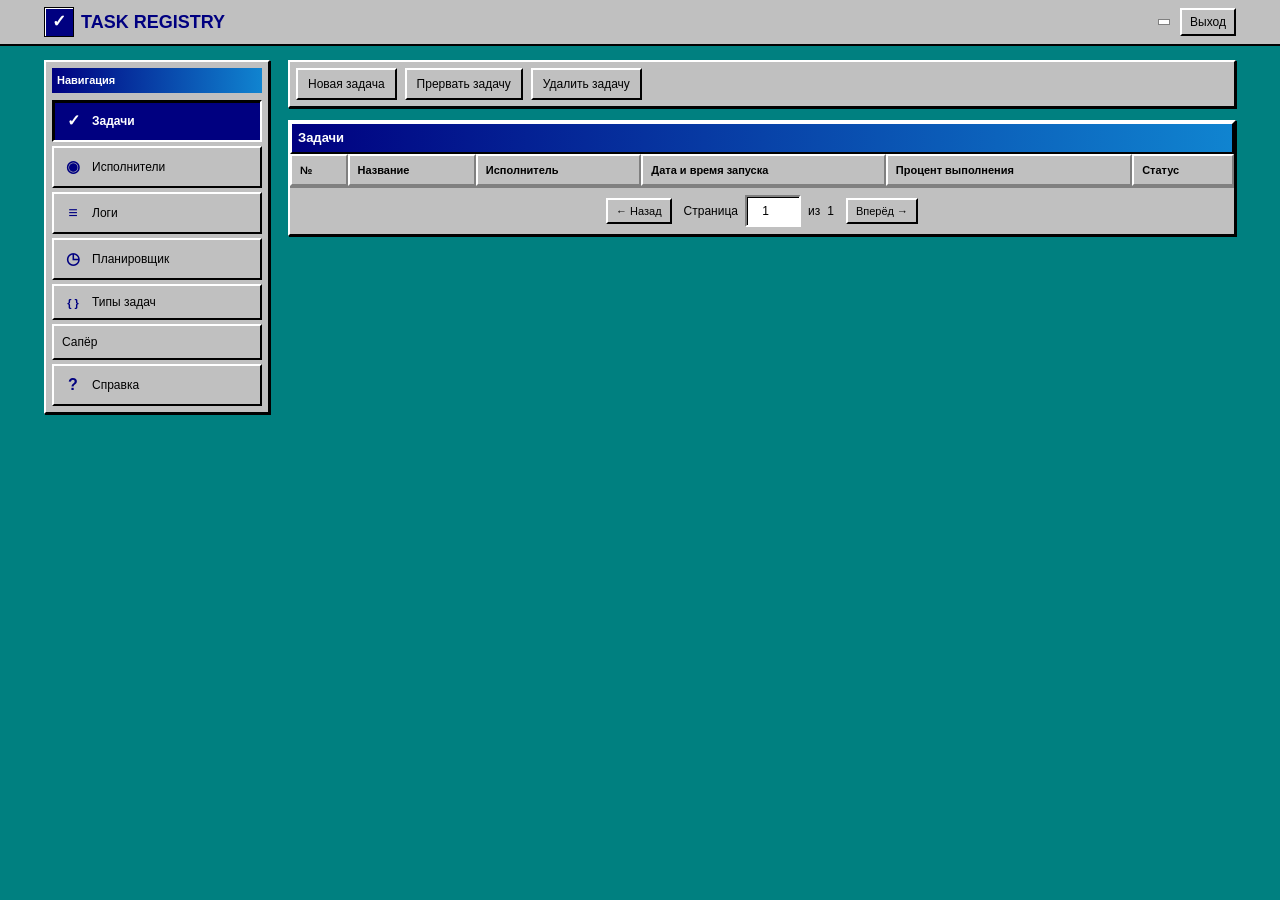
==== commit d19872ba: "1. Removed contacts 2. Add minesweeper" ====
--- a/src/main/resources/static/index.html
+++ b/src/main/resources/static/index.html
@@ -22,12 +22,13 @@
   <div class="app-shell">
     <div class="layout">
       <nav class="sidebar metal-panel">
-        <div class="sidebar-title">Main Menu</div>
+        <div class="sidebar-title">Навигация</div>
         <button type="button" class="nav-btn active" data-page="tasks">Задачи</button>
         <button type="button" class="nav-btn" data-page="executors">Исполнители</button>
         <button type="button" class="nav-btn" data-page="logs">Логи</button>
         <button type="button" class="nav-btn" data-page="scheduler">Планировщик</button>
         <button type="button" class="nav-btn" data-page="task-types">Типы задач</button>
+        <button type="button" class="nav-btn" data-page="minesweeper">Сапёр</button>
         <button type="button" class="nav-btn" data-page="help">Справка</button>
       </nav>
 
@@ -40,6 +41,7 @@
 
         <div class="toolbar metal-panel hidden" id="executors-toolbar">
           <button type="button" class="tool-btn" id="btn-add-executor">Добавить исполнителя</button>
+          <button type="button" class="tool-btn" id="btn-delete-executor">Удалить исполнителя</button>
         </div>
 
         <div class="toolbar metal-panel hidden" id="scheduler-toolbar">
@@ -166,6 +168,28 @@
             </div>
           </div>
 
+          <div class="page hidden" id="page-minesweeper">
+            <div class="panel metal-panel minesweeper-window">
+              <div class="panel-header">Сапёр</div>
+              <div class="minesweeper-content">
+                <div class="minesweeper-toolbar">
+                  <div class="minesweeper-counter" aria-label="Осталось мин">
+                    <span class="minesweeper-counter-label">Мины</span>
+                    <span class="minesweeper-display" id="minesweeper-mines">015</span>
+                  </div>
+                  <button type="button" class="minesweeper-reset" id="minesweeper-reset" aria-label="Новая игра">🙂</button>
+                  <div class="minesweeper-counter" aria-label="Прошло секунд">
+                    <span class="minesweeper-counter-label">Время</span>
+                    <span class="minesweeper-display" id="minesweeper-time">000</span>
+                  </div>
+                </div>
+                <p class="minesweeper-status" id="minesweeper-status">Откройте первую клетку</p>
+                <div class="minesweeper-board" id="minesweeper-board" role="grid" aria-label="Поле сапёра 10 на 10"></div>
+                <p class="minesweeper-help">Левая кнопка — открыть. Правая — флаг. Обе кнопки на цифре — открыть соседние клетки.</p>
+              </div>
+            </div>
+          </div>
+
           <div class="page hidden" id="page-help">
             <div class="panel metal-panel help-panel">
               <h1 class="help-title">Справка</h1>
@@ -181,6 +205,8 @@
               <p>
                 В разделе <strong>Исполнители</strong> — справочник сотрудников,
                 которым могут быть поручены задачи.
+                Выберите строку щелчком мыши. Удалить можно только исполнителя,
+                который ещё не выполнял задачи.
               </p>
               <p>
                 В разделе <strong>Логи</strong> — общий журнал записей по всем задачам.
@@ -199,22 +225,14 @@
               <section class="author-section">
                 <h2 class="author-heading">Об авторе</h2>
                 <div class="author-card">
-                  <img
-                    class="author-photo"
-                    src="images/author.jpg"
-                    width="120"
-                    height="120"
-                    alt="Кисоржевский Александр Дмитриевич"
-                  >
+                  <div class="author-photo author-avatar" aria-hidden="true">АК</div>
                   <div class="author-info">
                     <h3 class="author-name">Кисоржевский Александр Дмитриевич</h3>
                     <p class="author-role">Автор программы</p>
                     <p class="author-bio">
-                      Разработчик системы учёта задач. Шахматист, Москва.
+                      Разработчик системы учёта задач. Москва.
                       Профиль:
-                      <a href="https://vk.com/id13061960" target="_blank" rel="noopener noreferrer">ВКонтакте</a>,
-                      <a href="https://ratings.ruchess.ru/people/285513" target="_blank" rel="noopener noreferrer">ФШР</a>,
-                      <a href="https://ratings.fide.com/profile/54180465" target="_blank" rel="noopener noreferrer">FIDE</a>.
+                      <a href="https://vk.com/id13061960" target="_blank" rel="noopener noreferrer">ВКонтакте</a>.
                     </p>
                   </div>
                 </div>
--- a/src/main/resources/static/css/styles.css
+++ b/src/main/resources/static/css/styles.css
@@ -1,21 +1,33 @@
-@import url("https://fonts.googleapis.com/css2?family=Russo+One&family=Share+Tech+Mono&display=swap");
-
 :root {
-  --duke-bg: #0f1824;
-  --duke-bg-mid: #1a2a3c;
-  --duke-steel: #3a5068;
-  --duke-steel-light: #5a7898;
-  --duke-steel-dark: #243448;
-  --duke-blue: #2a6090;
-  --duke-cyan: #66ccff;
-  --duke-yellow: #ffcc00;
-  --duke-gold: #ffd700;
-  --duke-orange: #ff8833;
-  --duke-red: #ff3333;
-  --duke-green: #44ff88;
-  --duke-text: #c8dce8;
-  --duke-text-dim: #7a98aa;
-  --duke-border: #4a6880;
+  color-scheme: light;
+  --app-bg: #f3f4f7;
+  --surface: rgba(255, 255, 255, 0.82);
+  --surface-solid: #ffffff;
+  --surface-muted: rgba(246, 246, 248, 0.88);
+  --surface-hover: rgba(0, 122, 255, 0.06);
+  --primary: #007aff;
+  --primary-hover: #0068d9;
+  --primary-soft: rgba(0, 122, 255, 0.1);
+  --text: #1d1d1f;
+  --text-secondary: #6e6e73;
+  --border: rgba(0, 0, 0, 0.09);
+  --border-strong: rgba(0, 0, 0, 0.16);
+  --success: #248a3d;
+  --success-soft: rgba(52, 199, 89, 0.12);
+  --danger: #ff3b30;
+  --danger-soft: rgba(255, 59, 48, 0.11);
+  --warning: #a86200;
+  --warning-soft: rgba(255, 149, 0, 0.13);
+  --info: #007aff;
+  --info-soft: rgba(0, 122, 255, 0.1);
+  --shadow-sm: 0 1px 2px rgba(24, 28, 38, 0.04), 0 5px 18px rgba(24, 28, 38, 0.055);
+  --shadow-md: 0 12px 34px rgba(24, 28, 38, 0.12);
+  --shadow-lg: 0 28px 80px rgba(20, 25, 38, 0.28);
+  --radius-sm: 9px;
+  --radius-md: 16px;
+  --radius-lg: 20px;
+  --shell-width: 1240px;
+  --transition: 160ms ease;
 }
 
 * {
@@ -24,607 +36,544 @@
   padding: 0;
 }
 
+html {
+  background: #dfe6f1;
+}
+
+body {
+  min-height: 100vh;
+  background:
+    radial-gradient(ellipse at 4% -8%, rgba(0, 198, 255, 0.42), transparent 34rem),
+    radial-gradient(ellipse at 98% 2%, rgba(111, 77, 255, 0.31), transparent 36rem),
+    radial-gradient(ellipse at 82% 105%, rgba(255, 80, 150, 0.2), transparent 34rem),
+    radial-gradient(ellipse at 6% 110%, rgba(255, 177, 59, 0.18), transparent 32rem),
+    linear-gradient(145deg, #eef7ff 0%, #f8f6ff 48%, #f5f5f7 100%);
+  background-attachment: fixed;
+  color: var(--text);
+  font-family: -apple-system, BlinkMacSystemFont, "SF Pro Text", "SF Pro Display", "Segoe UI", sans-serif;
+  font-size: 14px;
+  line-height: 1.5;
+  -webkit-font-smoothing: antialiased;
+}
+
+::selection {
+  background: rgba(0, 122, 255, 0.22);
+}
+
+button,
+input,
+select,
+textarea {
+  font: inherit;
+}
+
+button,
+a {
+  -webkit-tap-highlight-color: transparent;
+}
+
 .hidden {
   display: none !important;
 }
 
-body {
-  background:
-    linear-gradient(180deg, #1a3048 0%, var(--duke-bg) 40%, #0a1018 100%);
-  color: var(--duke-text);
-  font-family: "Share Tech Mono", "Courier New", monospace;
-  font-size: 14px;
-  line-height: 1.5;
-  min-height: 100vh;
-}
-
-body::after {
-  content: "";
-  position: fixed;
-  inset: 0;
-  pointer-events: none;
-  background: repeating-linear-gradient(
-    0deg,
-    transparent,
-    transparent 2px,
-    rgba(0, 0, 0, 0.06) 2px,
-    rgba(0, 0, 0, 0.06) 4px
-  );
-  z-index: 9998;
-}
-
 .app-header {
-  background:
-    linear-gradient(180deg, #4a6888 0%, var(--duke-steel) 15%, var(--duke-steel-dark) 100%);
-  border-bottom: 4px solid var(--duke-yellow);
-  box-shadow:
-    0 4px 0 #1a2030,
-    0 8px 24px rgba(0, 0, 0, 0.6);
   position: sticky;
   top: 0;
   z-index: 100;
+  background: rgba(244, 246, 250, 0.66);
+  border-bottom: 1px solid var(--border);
+  box-shadow: var(--shadow-sm);
+  backdrop-filter: saturate(190%) blur(28px);
+  -webkit-backdrop-filter: saturate(190%) blur(28px);
 }
 
 .header-inner {
-  max-width: 1100px;
+  width: min(100%, var(--shell-width));
+  min-height: 60px;
   margin: 0 auto;
-  padding: 10px 20px;
+  padding: 8px 24px;
   display: flex;
   align-items: center;
   justify-content: space-between;
-  gap: 16px;
+  gap: 20px;
 }
 
 .logo {
-  font-family: "Russo One", Impact, sans-serif;
-  font-size: 22px;
-  font-style: italic;
-  color: var(--duke-yellow);
-  text-decoration: none;
-  text-shadow:
-    2px 2px 0 #1a3050,
-    0 0 12px rgba(255, 204, 0, 0.5),
-    -1px -1px 0 var(--duke-cyan);
-  letter-spacing: 0.06em;
-}
-
-.header-tag {
-  font-family: "Russo One", sans-serif;
-  font-size: 11px;
-  color: var(--duke-cyan);
-  text-transform: uppercase;
-  letter-spacing: 0.12em;
-  text-shadow: 1px 1px 0 #000;
-}
-
-.header-user {
-  display: flex;
+  display: inline-flex;
   align-items: center;
   gap: 10px;
+  color: var(--primary);
+  font-size: 21px;
+  font-weight: 700;
+  letter-spacing: -0.035em;
+  text-decoration: none;
+  white-space: nowrap;
+}
+
+.logo::before {
+  content: "✓";
+  width: 30px;
+  height: 30px;
+  display: inline-flex;
+  align-items: center;
+  justify-content: center;
+  border-radius: 8px;
+  background: linear-gradient(145deg, #55b8ff 0%, #007aff 55%, #0057d9 100%);
+  color: #ffffff;
+  font-size: 18px;
+  font-weight: 800;
+  box-shadow:
+    inset 0 1px 0 rgba(255, 255, 255, 0.48),
+    0 4px 10px rgba(0, 93, 210, 0.24);
+}
+
+.logo:hover {
+  color: var(--primary-hover);
+}
+
+.header-tag {
+  color: var(--text-secondary);
+  font-size: 12px;
+}
+
+.header-user {
+  display: flex;
+  align-items: center;
+  justify-content: flex-end;
+  gap: 10px;
   flex-wrap: wrap;
-  justify-content: flex-end;
 }
 
 .header-user-name {
-  font-family: "Russo One", sans-serif;
+  color: var(--text);
+  font-weight: 700;
+}
+
+.header-user-role {
+  padding: 3px 8px;
+  border: 1px solid rgba(0, 122, 255, 0.1);
+  border-radius: 999px;
+  background: var(--primary-soft);
+  color: var(--primary);
   font-size: 11px;
-  color: var(--duke-yellow);
-  text-transform: uppercase;
-}
-
-.header-user-role {
-  font-family: "Share Tech Mono", monospace;
-  font-size: 11px;
-  color: var(--duke-cyan);
-}
-
-.header-logout-btn {
-  padding: 6px 10px;
-  font-size: 10px;
-}
-
-.login-shell {
-  display: flex;
-  justify-content: center;
-  padding-top: 40px;
-}
-
-.login-panel {
-  width: 420px;
-  max-width: 100%;
-}
-
-.login-form {
-  padding: 20px;
-  display: flex;
-  flex-direction: column;
-  gap: 14px;
-}
-
-.login-error {
-  color: var(--duke-red);
-  font-size: 12px;
-  line-height: 1.5;
+  font-weight: 700;
+  letter-spacing: 0.02em;
 }
 
 .app-shell {
-  max-width: 1100px;
-  margin: 16px auto;
-  padding: 0 20px;
+  width: min(100%, var(--shell-width));
+  margin: 20px auto 32px;
+  padding: 0 24px;
 }
 
 .layout {
   display: flex;
-  gap: 12px;
   align-items: flex-start;
+  gap: 18px;
 }
 
 .metal-panel {
   position: relative;
-  background:
-    linear-gradient(135deg, var(--duke-steel-light) 0%, var(--duke-steel) 30%, var(--duke-steel-dark) 100%);
-  border: 3px solid var(--duke-border);
-  border-top-color: #6a88a0;
-  border-left-color: #6a88a0;
-  box-shadow:
-    inset 0 1px 0 rgba(255, 255, 255, 0.15),
-    inset 0 -2px 8px rgba(0, 0, 0, 0.4),
-    0 6px 20px rgba(0, 0, 0, 0.5);
-}
-
-.metal-panel::before {
-  content: "";
-  position: absolute;
-  inset: 6px;
-  border: 1px solid rgba(102, 204, 255, 0.15);
-  pointer-events: none;
+  background: rgba(255, 255, 255, 0.7);
+  border: 1px solid var(--border);
+  border-radius: var(--radius-md);
+  box-shadow: var(--shadow-sm);
+  backdrop-filter: saturate(180%) blur(28px);
+  -webkit-backdrop-filter: saturate(180%) blur(28px);
 }
 
 .sidebar {
-  width: 200px;
-  flex-shrink: 0;
-  padding: 10px;
+  position: sticky;
+  top: 80px;
+  width: 226px;
+  flex: 0 0 226px;
+  padding: 9px;
   display: flex;
   flex-direction: column;
-  gap: 6px;
+  gap: 4px;
+  background: rgba(238, 242, 248, 0.66);
 }
 
 .sidebar-title {
-  font-family: "Russo One", sans-serif;
+  padding: 9px 12px 7px;
+  color: var(--text-secondary);
   font-size: 11px;
-  color: var(--duke-yellow);
-  text-align: center;
-  padding: 8px 4px 10px;
-  border-bottom: 2px solid var(--duke-blue);
-  margin-bottom: 4px;
+  font-weight: 700;
+  letter-spacing: 0.08em;
   text-transform: uppercase;
-  letter-spacing: 0.1em;
-  text-shadow: 1px 1px 0 #000;
 }
 
 .main-area {
+  min-width: 0;
   flex: 1;
+  display: flex;
+  flex-direction: column;
+  gap: 12px;
+}
+
+.content-area {
   min-width: 0;
-  display: flex;
-  flex-direction: column;
-  gap: 10px;
 }
 
 .toolbar {
-  display: flex;
+  min-height: 54px;
+  padding: 9px 12px;
+  display: flex;
+  align-items: center;
   flex-wrap: wrap;
   gap: 8px;
-  padding: 10px 12px;
-}
-
-.toolbar.hidden {
+  background: rgba(255, 255, 255, 0.68);
+}
+
+.toolbar.hidden,
+.page.hidden {
   display: none;
 }
 
 .nav-btn,
 .tool-btn,
-.win-btn {
-  font-family: "Russo One", sans-serif;
-  font-size: 11px;
-  text-transform: uppercase;
-  letter-spacing: 0.04em;
+.win-btn,
+.pagination-btn,
+.batch-step-action,
+.modal-close-btn {
+  border: 0;
   cursor: pointer;
-  color: #fff;
-  background: linear-gradient(180deg, #3080c0 0%, #2060a0 50%, #104080 100%);
-  border: 2px solid;
-  border-color: var(--duke-cyan) #104080 #083060 var(--duke-cyan);
-  padding: 9px 14px;
-  text-shadow: 1px 1px 0 #000;
-  box-shadow: 0 3px 0 #083060;
-  transition: transform 0.08s, filter 0.1s;
+  transition:
+    background-color var(--transition),
+    color var(--transition),
+    border-color var(--transition),
+    box-shadow var(--transition),
+    transform var(--transition);
 }
 
 .nav-btn {
   width: 100%;
+  padding: 10px 12px;
+  border-radius: 9px;
+  background: transparent;
+  color: var(--text);
+  font-weight: 600;
   text-align: left;
 }
 
-.nav-btn:hover:not(.active),
+.nav-btn::before {
+  width: 22px;
+  margin-right: 8px;
+  display: inline-flex;
+  justify-content: center;
+  color: var(--primary);
+  font-size: 16px;
+  font-weight: 700;
+  vertical-align: -1px;
+}
+
+.nav-btn[data-page="tasks"]::before { content: "✓"; }
+.nav-btn[data-page="executors"]::before { content: "◉"; }
+.nav-btn[data-page="logs"]::before { content: "≡"; }
+.nav-btn[data-page="scheduler"]::before { content: "◷"; }
+.nav-btn[data-page="task-types"]::before { content: "{ }"; font-size: 11px; }
+.nav-btn[data-page="help"]::before { content: "?"; }
+
+.nav-btn:hover:not(.active) {
+  background: var(--surface-muted);
+}
+
+.nav-btn.active,
+.nav-btn.active:hover {
+  background: var(--primary-soft);
+  color: var(--primary);
+  font-weight: 700;
+  box-shadow: inset 0 0 0 1px rgba(0, 122, 255, 0.08);
+}
+
+.tool-btn,
+.win-btn {
+  min-height: 34px;
+  padding: 7px 13px;
+  border: 1px solid transparent;
+  border-radius: 9px;
+  background: var(--primary);
+  color: #ffffff;
+  font-size: 13px;
+  font-weight: 700;
+  box-shadow: 0 1px 2px rgba(0, 84, 180, 0.18);
+}
+
 .tool-btn:hover,
 .win-btn:hover {
-  filter: brightness(1.15);
-  color: #fff;
+  background: var(--primary-hover);
+  box-shadow: 0 3px 9px rgba(0, 84, 180, 0.2);
 }
 
 .tool-btn:active,
-.win-btn:active {
-  transform: translateY(2px);
-  border-color: #083060 #2060a0 var(--duke-cyan) #104080;
-  box-shadow:
-    0 1px 0 #083060,
-    inset 0 2px 8px rgba(0, 0, 0, 0.35);
-}
-
-.nav-btn:active,
-.nav-btn.active,
-.nav-btn.active:hover {
-  transform: translateY(2px);
-  color: #fff;
-  filter: none;
-  background: linear-gradient(180deg, #c04020 0%, #802010 50%, #601008 100%);
-  border-color: #ff8855 #501008 #401008 #ff6644;
-  box-shadow:
-    0 1px 0 #300804,
-    inset 0 2px 8px rgba(0, 0, 0, 0.35);
-}
-
-.content-area {
-  flex: 1;
-}
-
-.page.hidden {
-  display: none;
+.win-btn:active,
+.pagination-btn:active {
+  transform: translateY(1px);
+}
+
+.tool-btn:focus-visible,
+.win-btn:focus-visible,
+.nav-btn:focus-visible,
+.pagination-btn:focus-visible,
+.batch-step-action:focus-visible,
+.modal-close-btn:focus-visible {
+  outline: 3px solid rgba(23, 105, 210, 0.25);
+  outline-offset: 2px;
+}
+
+.header-logout-btn {
+  min-height: 30px;
+  padding: 5px 10px;
+  background: rgba(118, 118, 128, 0.1);
+  border-color: var(--border);
+  color: var(--text);
+  box-shadow: none;
+}
+
+.header-logout-btn:hover {
+  background: rgba(118, 118, 128, 0.18);
+  color: var(--text);
+  box-shadow: none;
 }
 
 .panel {
-  overflow: hidden;
+  overflow-x: auto;
+  overflow-y: hidden;
 }
 
 .panel-header {
+  min-width: 100%;
+  padding: 15px 18px;
   display: flex;
   align-items: center;
   justify-content: space-between;
-  gap: 12px;
-  font-family: "Russo One", sans-serif;
+  gap: 14px;
+  border-bottom: 1px solid var(--border);
+  background: rgba(255, 255, 255, 0.62);
+  color: var(--text);
+  font-size: 16px;
+  font-weight: 700;
+  letter-spacing: -0.01em;
+}
+
+.panel-header-title {
+  min-width: 0;
+  flex: 1;
+}
+
+.panel-header-count {
+  color: var(--text-secondary);
   font-size: 12px;
-  color: var(--duke-cyan);
-  padding: 10px 14px;
-  background: linear-gradient(180deg, #1a4060 0%, #0a2038 100%);
-  border-bottom: 2px solid var(--duke-yellow);
-  text-transform: uppercase;
-  letter-spacing: 0.08em;
-  text-shadow: 0 0 8px rgba(102, 204, 255, 0.5);
-}
-
-.panel-header-title {
-  flex: 1;
-  min-width: 0;
-}
-
-.panel-header-count {
-  font-family: "Share Tech Mono", monospace;
-  font-size: 11px;
-  color: var(--duke-yellow);
-  text-transform: none;
-  letter-spacing: 0.02em;
-  text-shadow: none;
+  font-weight: 500;
   white-space: nowrap;
 }
 
 .pagination-bar {
+  min-width: 100%;
+  padding: 12px 16px;
   display: flex;
   align-items: center;
   justify-content: center;
   flex-wrap: wrap;
   gap: 12px;
-  padding: 10px 14px;
-  background: rgba(0, 0, 0, 0.25);
-  border-top: 1px solid rgba(255, 204, 0, 0.25);
+  border-top: 1px solid var(--border);
+  background: rgba(246, 246, 248, 0.7);
 }
 
 .pagination-btn {
-  font-family: "Russo One", sans-serif;
-  font-size: 10px;
-  text-transform: uppercase;
-  letter-spacing: 0.04em;
-  cursor: pointer;
-  color: var(--duke-cyan);
-  background: linear-gradient(180deg, #1a4060 0%, #0a2038 100%);
-  border: 2px solid var(--duke-yellow);
-  padding: 8px 12px;
+  min-height: 32px;
+  padding: 6px 11px;
+  border: 1px solid var(--border-strong);
+  border-radius: var(--radius-sm);
+  background: rgba(255, 255, 255, 0.9);
+  color: var(--primary);
+  font-size: 12px;
+  font-weight: 700;
 }
 
 .pagination-btn:hover:not(:disabled) {
-  color: var(--duke-yellow);
-  box-shadow: 0 0 8px rgba(255, 204, 0, 0.35);
-}
-
-.pagination-btn:disabled {
-  opacity: 0.35;
+  border-color: var(--primary);
+  background: var(--primary-soft);
+}
+
+.pagination-btn:disabled,
+.batch-step-action:disabled {
   cursor: not-allowed;
+  opacity: 0.45;
 }
 
 .pagination-goto {
   display: flex;
   align-items: center;
-  gap: 6px;
-  font-family: "Share Tech Mono", monospace;
+  gap: 7px;
+  color: var(--text-secondary);
   font-size: 12px;
-  color: var(--duke-text);
 }
 
 .pagination-input {
   width: 56px;
-  font-family: "Share Tech Mono", monospace;
-  font-size: 12px;
-  padding: 4px 6px;
-  border: 2px solid var(--duke-yellow);
-  background: #0a2038;
-  color: var(--duke-green);
+  padding: 5px 6px;
+  border: 1px solid var(--border-strong);
+  border-radius: var(--radius-sm);
+  background: var(--surface-solid);
+  color: var(--text);
   text-align: center;
 }
 
 .pagination-input:focus {
-  outline: none;
-  border-color: var(--duke-cyan);
-}
-
-.help-panel {
-  padding: 20px;
-  line-height: 1.7;
-}
-
-.help-title {
-  font-family: "Russo One", sans-serif;
-  font-size: 18px;
-  color: var(--duke-yellow);
-  margin-bottom: 18px;
-  text-shadow: 2px 2px 0 #1a3050;
-}
-
-.help-panel p {
-  margin-bottom: 12px;
-}
-
-.help-panel strong {
-  color: var(--duke-cyan);
-}
-
-.help-quote {
-  margin: 16px 0;
-  padding: 10px 14px;
-  border-left: 4px solid var(--duke-yellow);
-  background: rgba(0, 0, 0, 0.25);
-  color: var(--duke-gold);
-  font-style: italic;
-}
-
-.help-version {
-  margin-top: 20px;
-  color: var(--duke-text-dim);
-  font-size: 11px;
-}
-
-.author-section {
-  margin-top: 24px;
-  padding-top: 20px;
-  border-top: 2px solid var(--duke-border);
-}
-
-.author-heading {
-  font-family: "Russo One", sans-serif;
-  font-size: 13px;
-  color: var(--duke-orange);
-  margin-bottom: 14px;
-  text-transform: uppercase;
-}
-
-.author-card {
-  display: flex;
-  gap: 16px;
-  align-items: flex-start;
-  background: rgba(0, 0, 0, 0.3);
-  border: 2px solid var(--duke-blue);
-  padding: 14px;
-  box-shadow: inset 0 0 20px rgba(42, 96, 144, 0.2);
-}
-
-.author-photo {
-  width: 120px;
-  height: 120px;
-  flex-shrink: 0;
-  object-fit: cover;
-  border: 3px solid var(--duke-yellow);
-  box-shadow:
-    0 0 12px rgba(255, 204, 0, 0.4),
-    inset 0 0 16px rgba(0, 0, 0, 0.4);
-  image-rendering: auto;
-}
-
-.author-name {
-  font-family: "Russo One", sans-serif;
-  font-size: 12px;
-  color: var(--duke-yellow);
-  margin-bottom: 6px;
-  line-height: 1.6;
-}
-
-.author-role {
-  color: var(--duke-cyan);
-  font-weight: bold;
-  margin-bottom: 10px;
-  text-transform: uppercase;
-  font-size: 12px;
-}
-
-.author-bio a {
-  color: var(--duke-green);
-  text-decoration: none;
-}
-
-.author-bio a:hover {
-  color: var(--duke-yellow);
-  text-decoration: underline;
+  outline: 0;
+  border-color: var(--primary);
+  box-shadow: 0 0 0 3px rgba(23, 105, 210, 0.14);
 }
 
 table {
   width: 100%;
+  min-width: 720px;
   border-collapse: collapse;
-  background: rgba(10, 20, 32, 0.5);
+  background: rgba(255, 255, 255, 0.58);
+  color: var(--text);
 }
 
 thead {
-  background: linear-gradient(180deg, #204060 0%, #102838 100%);
+  background: rgba(246, 246, 248, 0.86);
 }
 
 th {
-  padding: 10px 12px;
+  padding: 11px 14px;
+  border-bottom: 1px solid var(--border-strong);
+  color: var(--text-secondary);
+  font-size: 11px;
+  font-weight: 700;
+  letter-spacing: 0.025em;
   text-align: left;
-  font-family: "Russo One", sans-serif;
-  font-size: 10px;
-  color: var(--duke-yellow);
   text-transform: uppercase;
-  letter-spacing: 0.06em;
-  border-bottom: 2px solid var(--duke-cyan);
-  text-shadow: 1px 1px 0 #000;
+  white-space: nowrap;
 }
 
 td {
-  padding: 8px 12px;
-  border-bottom: 1px solid rgba(74, 104, 128, 0.5);
+  padding: 11px 14px;
+  border-bottom: 1px solid var(--border);
   vertical-align: middle;
 }
 
-.stat-cell {
-  text-align: center;
-  font-family: "Share Tech Mono", monospace;
-  font-weight: bold;
-}
-
-.stat-success {
-  color: var(--duke-green);
-}
-
-.stat-error {
-  color: var(--duke-red);
-}
-
-.stat-aborted {
-  color: var(--duke-orange);
-}
-
 tbody tr:last-child td {
-  border-bottom: none;
+  border-bottom: 0;
 }
 
 tbody tr.clickable-row {
   cursor: pointer;
 }
 
-tbody tr:nth-child(even):not(.selected) {
-  background: rgba(0, 0, 0, 0.12);
-}
-
-tr:hover:not(.selected) {
-  background: rgba(42, 96, 144, 0.35);
-  color: #fff;
+tbody tr:hover:not(.selected) {
+  background: var(--surface-hover);
 }
 
 tr.selected,
 tr.selected:hover {
-  background: rgba(255, 204, 0, 0.18);
-  color: var(--duke-yellow);
-  box-shadow: inset 0 0 16px rgba(255, 204, 0, 0.12);
+  background: var(--primary-soft);
+  box-shadow: inset 3px 0 0 var(--primary), inset 0 0 24px rgba(0, 122, 255, 0.03);
 }
 
 .empty-row td {
+  padding: 34px 16px;
+  color: var(--text-secondary);
+  font-style: normal;
   text-align: center;
-  color: var(--duke-text-dim);
-  padding: 28px 12px;
-  font-style: italic;
+}
+
+.stat-cell {
+  font-variant-numeric: tabular-nums;
+  font-weight: 700;
+  text-align: center;
+}
+
+.stat-success {
+  color: var(--success);
+}
+
+.stat-error {
+  color: var(--danger);
+}
+
+.stat-aborted {
+  color: var(--warning);
 }
 
 .task-types-table .type-code {
-  font-family: "Share Tech Mono", monospace;
-  color: var(--duke-cyan);
+  color: var(--primary);
+  font-family: Consolas, "Courier New", monospace;
+  font-weight: 700;
   white-space: nowrap;
 }
 
 .task-types-table .type-description,
 .task-types-table .type-parameters {
-  max-width: 280px;
+  max-width: 300px;
   line-height: 1.5;
 }
 
 .task-types-table .type-example code {
   display: block;
-  font-family: "Share Tech Mono", monospace;
+  padding: 5px 7px;
+  border-radius: 5px;
+  background: rgba(118, 118, 128, 0.09);
+  color: #3a3a3c;
+  font-family: "SFMono-Regular", Consolas, "Liberation Mono", monospace;
   font-size: 11px;
-  color: var(--duke-green);
   white-space: pre-wrap;
   word-break: break-word;
 }
 
 .status-badge {
-  display: inline-block;
-  padding: 3px 8px;
-  font-family: "Russo One", sans-serif;
-  font-size: 9px;
-  text-transform: uppercase;
-  letter-spacing: 0.04em;
-  border: 1px solid currentColor;
+  display: inline-flex;
+  align-items: center;
+  padding: 4px 9px;
+  border-radius: 999px;
+  font-size: 11px;
+  font-weight: 700;
+  line-height: 1.2;
+  white-space: nowrap;
 }
 
 .status-badge-done {
-  color: var(--duke-green);
-  background: rgba(68, 255, 136, 0.12);
+  background: var(--success-soft);
+  color: var(--success);
 }
 
 .status-badge-running {
-  color: var(--duke-cyan);
-  background: rgba(102, 204, 255, 0.15);
-  animation: duke-blink 0.8s steps(2) infinite;
+  background: var(--info-soft);
+  color: var(--info);
 }
 
 .status-badge-pending {
-  color: var(--duke-text-dim);
-  background: rgba(122, 152, 170, 0.15);
+  background: #eef0f3;
+  color: var(--text-secondary);
 }
 
 .status-badge-aborted {
-  color: var(--duke-orange);
-  background: rgba(255, 136, 51, 0.12);
+  background: var(--warning-soft);
+  color: var(--warning);
 }
 
 .status-badge-error {
-  color: var(--duke-red);
-  background: rgba(255, 51, 51, 0.2);
-}
-
-@keyframes duke-blink {
-  0%, 100% { opacity: 1; }
-  50% { opacity: 0.55; }
+  background: var(--danger-soft);
+  color: var(--danger);
 }
 
 .duke-bar {
   position: relative;
-  height: 20px;
-  background: #0a1420;
-  border: 2px solid var(--duke-steel);
-  min-width: 90px;
-  box-shadow: inset 0 2px 6px rgba(0, 0, 0, 0.6);
+  min-width: 100px;
+  height: 18px;
+  overflow: hidden;
+  border-radius: 999px;
+  background: rgba(118, 118, 128, 0.18);
 }
 
 .duke-bar-fill {
   height: 100%;
-  background: linear-gradient(180deg, var(--duke-yellow) 0%, var(--duke-orange) 100%);
-  box-shadow: 0 0 8px rgba(255, 204, 0, 0.5);
-  transition: width 0.3s ease;
+  border-radius: inherit;
+  background: linear-gradient(90deg, #5ac8fa, var(--primary));
+  transition: width 300ms ease;
 }
 
 .duke-bar-label {
@@ -633,22 +582,126 @@
   display: flex;
   align-items: center;
   justify-content: center;
-  font-family: "Share Tech Mono", monospace;
-  font-size: 11px;
-  font-weight: bold;
-  color: #fff;
-  text-shadow: 1px 1px 0 #000, -1px -1px 0 #000;
+  color: #20242a;
+  font-size: 10px;
+  font-weight: 800;
+  text-shadow: 0 1px 0 rgba(255, 255, 255, 0.75);
+}
+
+.help-panel {
+  padding: 24px;
+  overflow: visible;
+  line-height: 1.7;
+}
+
+.help-title {
+  margin-bottom: 18px;
+  color: var(--text);
+  font-size: 24px;
+  letter-spacing: -0.02em;
+}
+
+.help-panel p {
+  margin-bottom: 12px;
+  color: #3f444b;
+}
+
+.help-panel strong {
+  color: var(--primary);
+}
+
+.help-quote {
+  margin: 16px 0;
+  padding: 12px 16px;
+  border-left: 4px solid var(--primary);
+  border-radius: 0 var(--radius-sm) var(--radius-sm) 0;
+  background: var(--primary-soft);
+  color: #264d7d;
+}
+
+.help-version {
+  margin-top: 22px;
+  color: var(--text-secondary) !important;
+  font-size: 12px;
+}
+
+.author-section {
+  margin-top: 24px;
+  padding-top: 22px;
+  border-top: 1px solid var(--border);
+}
+
+.author-heading {
+  margin-bottom: 14px;
+  color: var(--text);
+  font-size: 17px;
+}
+
+.author-card {
+  display: flex;
+  align-items: flex-start;
+  gap: 18px;
+  padding: 16px;
+  border: 1px solid var(--border);
+  border-radius: var(--radius-md);
+  background: rgba(246, 246, 248, 0.66);
+}
+
+.author-photo {
+  width: 88px;
+  height: 88px;
+  flex-shrink: 0;
+  border: 3px solid var(--surface);
+  border-radius: 50%;
+  object-fit: cover;
+  box-shadow: var(--shadow-md);
+}
+
+.author-avatar {
+  display: flex;
+  align-items: center;
+  justify-content: center;
+  background: linear-gradient(145deg, #64d2ff, var(--primary));
+  color: #ffffff;
+  font-size: 25px;
+  font-weight: 800;
+  letter-spacing: -0.04em;
+}
+
+.author-name {
+  margin: 2px 0 4px;
+  color: var(--text);
+  font-size: 16px;
+}
+
+.author-role {
+  margin-bottom: 8px !important;
+  color: var(--primary) !important;
+  font-size: 12px;
+  font-weight: 700;
+}
+
+.author-bio a {
+  color: var(--primary);
+  font-weight: 600;
+  text-decoration: none;
+}
+
+.author-bio a:hover {
+  text-decoration: underline;
 }
 
 .modal-overlay {
   position: fixed;
   inset: 0;
-  background: rgba(5, 12, 20, 0.88);
+  z-index: 1000;
+  padding: 20px;
   display: flex;
   align-items: center;
   justify-content: center;
-  z-index: 1000;
-  padding: 20px;
+  background: rgba(30, 30, 34, 0.36);
+  backdrop-filter: saturate(120%) blur(8px);
+  -webkit-backdrop-filter: saturate(120%) blur(8px);
 }
 
 #message-modal-overlay {
@@ -660,70 +713,91 @@
 }
 
 .modal-window {
-  width: 460px;
+  width: 480px;
   max-width: 100%;
+  max-height: calc(100vh - 40px);
   overflow: hidden;
+  border-radius: var(--radius-lg);
+  box-shadow: var(--shadow-lg);
+  background: rgba(250, 250, 252, 0.9);
+  backdrop-filter: saturate(180%) blur(30px);
+  -webkit-backdrop-filter: saturate(180%) blur(30px);
 }
 
 .modal-window.batch-modal-window {
-  width: 680px;
-}
-
-.modal-body-scroll {
-  max-height: min(70vh, 640px);
-  overflow-y: auto;
+  width: 720px;
 }
 
 .modal-header {
+  min-height: 58px;
+  padding: 13px 18px;
   display: flex;
   align-items: center;
   justify-content: space-between;
-  padding: 12px 16px;
-  background: linear-gradient(180deg, #2060a0 0%, #104070 100%);
-  border-bottom: 3px solid var(--duke-yellow);
+  gap: 16px;
+  border-bottom: 1px solid var(--border);
+  background: rgba(250, 250, 252, 0.8);
+}
+
+.modal-header::before {
+  content: "";
+  width: 12px;
+  height: 12px;
+  flex: 0 0 12px;
+  border-radius: 50%;
+  background: #ff5f57;
+  box-shadow: 20px 0 0 #febc2e, 40px 0 0 #28c840;
 }
 
 .modal-title {
-  font-family: "Russo One", sans-serif;
-  font-size: 12px;
-  color: var(--duke-yellow);
-  text-transform: uppercase;
-  text-shadow: 1px 1px 0 #000;
+  margin-left: 38px;
+  margin-right: auto;
+  color: var(--text);
+  font-size: 16px;
+  font-weight: 650;
+  letter-spacing: -0.01em;
 }
 
 .modal-close-btn {
-  width: 30px;
-  height: 30px;
-  display: flex;
+  width: 34px;
+  height: 34px;
+  flex-shrink: 0;
+  display: inline-flex;
   align-items: center;
   justify-content: center;
-  border: 2px solid var(--duke-orange);
-  background: linear-gradient(180deg, #802020 0%, #501010 100%);
-  color: #fff;
-  font-size: 18px;
+  border-radius: 50%;
+  background: rgba(118, 118, 128, 0.12);
+  color: var(--text-secondary);
+  font-size: 22px;
   line-height: 1;
-  cursor: pointer;
-  font-weight: bold;
 }
 
 .modal-close-btn:hover {
-  filter: brightness(1.2);
+  background: rgba(118, 118, 128, 0.2);
+  color: var(--text);
 }
 
 .modal-body {
-  padding: 16px;
-  background: var(--duke-steel-dark);
+  padding: 18px;
+  background: rgba(255, 255, 255, 0.74);
+}
+
+.modal-body-scroll {
+  max-height: min(72vh, 660px);
+  overflow-y: auto;
 }
 
 .message-modal-text {
   margin-bottom: 16px;
+  color: var(--text);
   line-height: 1.6;
   white-space: pre-wrap;
   word-break: break-word;
 }
 
-.message-modal-text.message-modal-error {
-  color: var(--duke-red);
+.message-modal-text.message-modal-error,
+.login-error {
+  color: var(--danger);
 }
 
 .message-modal-buttons {
@@ -733,75 +807,104 @@
 .edit-form {
   display: flex;
   flex-direction: column;
-  gap: 14px;
+  gap: 15px;
 }
 
 .form-row {
   display: flex;
   flex-direction: column;
-  gap: 4px;
-}
-
-.form-row label {
-  font-family: "Russo One", sans-serif;
-  font-size: 9px;
-  color: var(--duke-cyan);
-  text-transform: uppercase;
-  letter-spacing: 0.06em;
+  gap: 6px;
+}
+
+.form-row label,
+.batch-builder-header label,
+.batch-step-field label {
+  color: #3e4650;
+  font-size: 12px;
+  font-weight: 700;
 }
 
 .form-row input,
 .form-row select,
-.form-row textarea {
+.form-row textarea,
+.batch-field-input {
   width: 100%;
-  font-family: "Share Tech Mono", monospace;
-  font-size: 14px;
-  padding: 8px 10px;
-  border: 2px solid var(--duke-border);
-  background: #0a1420;
-  color: var(--duke-green);
-  box-shadow: inset 0 2px 6px rgba(0, 0, 0, 0.5);
+  padding: 9px 11px;
+  border: 1px solid var(--border-strong);
+  border-radius: var(--radius-sm);
+  background: rgba(255, 255, 255, 0.9);
+  color: var(--text);
+  box-shadow: inset 0 1px 1px rgba(20, 24, 31, 0.03);
+  transition: border-color var(--transition), box-shadow var(--transition);
+}
+
+.form-row input:hover,
+.form-row select:hover,
+.form-row textarea:hover,
+.batch-field-input:hover {
+  border-color: #aeb6c0;
 }
 
 .form-row input:focus,
 .form-row select:focus,
-.form-row textarea:focus {
-  outline: none;
-  border-color: var(--duke-yellow);
-  box-shadow: 0 0 8px rgba(255, 204, 0, 0.3);
+.form-row textarea:focus,
+.batch-field-input:focus {
+  outline: 0;
+  border-color: var(--primary);
+  box-shadow: 0 0 0 3px rgba(23, 105, 210, 0.14);
+}
+
+.form-row input[readonly] {
+  background: rgba(118, 118, 128, 0.08);
+  color: var(--text-secondary);
 }
 
 .task-params-textarea {
+  min-height: 120px;
   resize: vertical;
-  min-height: 120px;
+  font-family: Consolas, "Courier New", monospace;
+  font-size: 13px;
 }
 
 .field-hint {
+  color: var(--text-secondary);
   font-size: 11px;
-  color: var(--duke-text-dim);
-  line-height: 1.4;
+  line-height: 1.45;
   white-space: pre-wrap;
 }
 
+.form-buttons {
+  margin-top: 3px;
+  padding-top: 15px;
+  display: flex;
+  justify-content: flex-end;
+  gap: 8px;
+  border-top: 1px solid var(--border);
+}
+
+.form-buttons .win-btn:last-child:not(:only-child) {
+  background: var(--surface);
+  border-color: var(--border-strong);
+  color: var(--text);
+  box-shadow: none;
+}
+
+.form-buttons .win-btn:last-child:not(:only-child):hover {
+  background: var(--surface-muted);
+}
+
 .batch-builder-header {
+  margin-bottom: 10px;
   display: flex;
   align-items: center;
   justify-content: space-between;
   gap: 12px;
-  margin-bottom: 10px;
-}
-
-.batch-builder-header label {
-  font-family: "Russo One", sans-serif;
-  font-size: 9px;
-  color: var(--duke-cyan);
-  text-transform: uppercase;
-  letter-spacing: 0.06em;
 }
 
 .batch-add-step-btn {
-  padding: 6px 10px;
-  font-size: 11px;
+  min-height: 30px;
+  padding: 5px 10px;
+  font-size: 12px;
 }
 
 .batch-steps {
@@ -811,23 +914,24 @@
 }
 
 .batch-step {
-  border: 2px solid var(--duke-border);
-  background: rgba(0, 0, 0, 0.25);
-  padding: 10px 12px;
+  padding: 12px;
+  border: 1px solid var(--border);
+  border-radius: 8px;
+  background: rgba(246, 246, 248, 0.7);
 }
 
 .batch-step-header {
+  margin-bottom: 11px;
   display: flex;
   align-items: center;
   gap: 8px;
-  margin-bottom: 10px;
 }
 
 .batch-step-index {
-  font-family: "Russo One", sans-serif;
-  font-size: 10px;
-  color: var(--duke-yellow);
-  min-width: 52px;
+  min-width: 54px;
+  color: var(--primary);
+  font-size: 12px;
+  font-weight: 800;
 }
 
 .batch-step-type {
@@ -840,23 +944,19 @@
 }
 
 .batch-step-action {
-  width: 28px;
-  height: 28px;
-  border: 2px solid var(--duke-border);
-  background: linear-gradient(180deg, #405060 0%, #283038 100%);
-  color: var(--duke-text);
-  cursor: pointer;
+  width: 30px;
+  height: 30px;
+  border: 1px solid var(--border-strong);
+  border-radius: 5px;
+  background: rgba(255, 255, 255, 0.88);
+  color: var(--text-secondary);
   font-size: 14px;
-  line-height: 1;
-}
-
-.batch-step-action:hover {
-  border-color: var(--duke-yellow);
-}
-
-.batch-step-action:disabled {
-  opacity: 0.35;
-  cursor: not-allowed;
+}
+
+.batch-step-action:hover:not(:disabled) {
+  border-color: var(--primary);
+  background: var(--primary-soft);
+  color: var(--primary);
 }
 
 .batch-step-fields {
@@ -868,137 +968,1058 @@
 .batch-step-field {
   display: flex;
   flex-direction: column;
-  gap: 4px;
-}
-
-.batch-step-field-wide {
+  gap: 5px;
+}
+
+.batch-step-field-wide,
+.batch-step-empty {
   grid-column: 1 / -1;
 }
 
-.batch-step-field label {
-  font-family: "Russo One", sans-serif;
-  font-size: 8px;
-  color: var(--duke-cyan);
-  text-transform: uppercase;
-  letter-spacing: 0.05em;
-}
-
 .batch-step-empty {
+  color: var(--text-secondary);
   font-size: 12px;
-  color: var(--duke-text-dim);
-  font-style: italic;
-  grid-column: 1 / -1;
-}
-
-.form-row input[readonly] {
-  color: var(--duke-text-dim);
-}
-
-.form-row select option {
-  background: #0a1420;
-  color: var(--duke-text);
 }
 
 .edit-only.hidden {
   display: none;
 }
 
-.form-buttons {
-  display: flex;
-  justify-content: flex-end;
-  gap: 8px;
-  margin-top: 4px;
-  padding-top: 14px;
-  border-top: 2px solid var(--duke-border);
-}
-
-.log-table td:last-child {
-  font-family: "Share Tech Mono", monospace;
-  color: var(--duke-green);
-}
-
-.log-message-cell {
-  word-break: break-word;
-  white-space: pre-wrap;
-  font-family: "Share Tech Mono", monospace;
-  color: var(--duke-text);
-  font-size: 12px;
-}
-
 .log-modal-window {
-  width: 640px;
+  width: 680px;
 }
 
 .log-modal-body {
-  max-height: 420px;
-  overflow-y: auto;
+  max-height: 440px;
   padding: 0;
+  overflow: auto;
 }
 
 .log-table {
-  width: 100%;
-  border-collapse: collapse;
+  min-width: 620px;
 }
 
 .log-table th {
   position: sticky;
   top: 0;
   z-index: 1;
+  background: rgba(246, 246, 248, 0.96);
 }
 
 .log-table td:first-child,
 .log-table th:first-child {
-  width: 48px;
+  width: 54px;
   text-align: center;
 }
 
 .log-table td:nth-child(2),
 .log-table th:nth-child(2) {
-  width: 150px;
+  width: 160px;
+  color: var(--text-secondary);
+  font-family: Consolas, "Courier New", monospace;
+  font-size: 12px;
   white-space: nowrap;
-  font-family: "Share Tech Mono", monospace;
+}
+
+.log-message-cell,
+.log-table td:last-child {
+  color: #38404a;
+  font-family: Consolas, "Courier New", monospace;
   font-size: 12px;
-  color: var(--duke-cyan);
-}
-
-.log-table td:last-child {
-  font-family: "Share Tech Mono", monospace;
-  color: var(--duke-green);
+  white-space: pre-wrap;
+  word-break: break-word;
+}
+
+.login-shell {
+  min-height: calc(100vh - 100px);
+  padding-top: clamp(40px, 10vh, 100px);
+  display: flex;
+  align-items: flex-start;
+  justify-content: center;
+}
+
+.login-panel {
+  width: 420px;
+  max-width: 100%;
+  border-radius: var(--radius-lg);
+  background: rgba(255, 255, 255, 0.72);
+  box-shadow: 0 24px 70px rgba(30, 50, 80, 0.15);
+  backdrop-filter: saturate(180%) blur(30px);
+  -webkit-backdrop-filter: saturate(180%) blur(30px);
+}
+
+.login-panel .panel-header {
+  justify-content: center;
+  padding: 22px 20px 14px;
+  border-bottom: 0;
+  font-size: 20px;
+}
+
+.login-panel .panel-header::before {
+  content: none;
+}
+
+.login-heading {
+  display: flex;
+  flex-direction: column;
+  align-items: center;
+  gap: 4px;
+  text-align: center;
+}
+
+.login-subtitle {
+  color: var(--text-secondary);
+  font-size: 13px;
+  font-weight: 400;
+}
+
+.login-form {
+  padding: 12px 24px 26px;
+  display: flex;
+  flex-direction: column;
+  gap: 15px;
+}
+
+.login-form .form-buttons {
+  padding-top: 8px;
+  border-top: 0;
+}
+
+.login-form .win-btn {
+  width: 100%;
+  min-height: 42px;
+  font-size: 15px;
+}
+
+.login-error {
+  padding: 9px 11px;
+  border-radius: var(--radius-sm);
+  background: var(--danger-soft);
+  font-size: 12px;
+  line-height: 1.45;
 }
 
 @media (max-width: 768px) {
+  .header-inner,
+  .app-shell {
+    padding-left: 14px;
+    padding-right: 14px;
+  }
+
+  .header-inner {
+    min-height: 56px;
+  }
+
+  .logo {
+    font-size: 19px;
+  }
+
+  .app-shell {
+    margin-top: 14px;
+  }
+
   .layout {
     flex-direction: column;
+    gap: 12px;
   }
 
   .sidebar {
+    position: static;
     width: 100%;
+    flex: none;
     flex-direction: row;
     flex-wrap: wrap;
+    gap: 5px;
   }
 
   .sidebar-title {
     width: 100%;
+    padding-bottom: 5px;
   }
 
   .nav-btn {
+    width: auto;
+    flex: 1 1 30%;
+    text-align: center;
+  }
+
+  .main-area {
+    width: 100%;
+  }
+
+  .toolbar {
+    min-height: 50px;
+  }
+
+  table {
+    min-width: 680px;
+  }
+
+  .task-types-table {
+    min-width: 960px;
+  }
+
+  .author-card {
+    align-items: center;
+  }
+
+  .batch-step-fields {
+    grid-template-columns: 1fr;
+  }
+
+  .batch-step-field-wide,
+  .batch-step-empty {
+    grid-column: auto;
+  }
+}
+
+@media (max-width: 480px) {
+  body {
+    font-size: 13px;
+  }
+
+  .header-user-role {
+    display: none;
+  }
+
+  .header-user-name {
+    max-width: 100px;
+    overflow: hidden;
+    text-overflow: ellipsis;
+    white-space: nowrap;
+  }
+
+  .nav-btn {
+    flex-basis: 45%;
+    padding: 9px 7px;
+    font-size: 12px;
+  }
+
+  .toolbar .tool-btn {
+    flex: 1 1 auto;
+  }
+
+  .panel-header {
+    padding: 13px 14px;
+    font-size: 15px;
+  }
+
+  .pagination-bar {
+    gap: 8px;
+  }
+
+  .pagination-btn {
     flex: 1;
-    text-align: center;
-    font-size: 9px;
-    padding: 8px 6px;
-  }
-
-  .logo {
-    font-size: 16px;
-  }
-
-  th {
-    font-size: 8px;
+  }
+
+  .pagination-goto {
+    order: -1;
+    width: 100%;
+    justify-content: center;
+  }
+
+  .help-panel {
+    padding: 18px;
   }
 
   .author-card {
     flex-direction: column;
-    align-items: center;
     text-align: center;
   }
-}
+
+  .modal-overlay {
+    padding: 10px;
+    align-items: flex-end;
+  }
+
+  .modal-window {
+    width: 100%;
+    max-height: calc(100vh - 20px);
+    border-radius: var(--radius-lg) var(--radius-lg) 0 0;
+  }
+
+  .modal-body-scroll {
+    max-height: calc(100vh - 90px);
+  }
+
+  .modal-header,
+  .modal-body {
+    padding-left: 14px;
+    padding-right: 14px;
+  }
+
+  .modal-header::before {
+    content: none;
+  }
+
+  .modal-title {
+    margin-left: 0;
+  }
+
+  .batch-step-header {
+    flex-wrap: wrap;
+  }
+
+  .batch-step-type {
+    min-width: calc(100% - 66px);
+  }
+
+  .batch-step-actions {
+    margin-left: auto;
+  }
+
+  .form-buttons {
+    flex-direction: column;
+  }
+
+  .form-buttons .win-btn {
+    width: 100%;
+  }
+
+  .login-shell {
+    min-height: auto;
+    padding-top: 30px;
+  }
+}
+
+@media (prefers-reduced-motion: reduce) {
+  *,
+  *::before,
+  *::after {
+    scroll-behavior: auto !important;
+    transition-duration: 0.01ms !important;
+    animation-duration: 0.01ms !important;
+    animation-iteration-count: 1 !important;
+  }
+}
+
+/* Windows 98 theme */
+:root {
+  --app-bg: #008080;
+  --surface: #c0c0c0;
+  --surface-solid: #ffffff;
+  --surface-muted: #d4d0c8;
+  --surface-hover: #000080;
+  --primary: #000080;
+  --primary-hover: #000080;
+  --primary-soft: #000080;
+  --text: #000000;
+  --text-secondary: #404040;
+  --border: #808080;
+  --border-strong: #404040;
+  --success: #008000;
+  --success-soft: #c0c0c0;
+  --danger: #800000;
+  --danger-soft: #c0c0c0;
+  --warning: #808000;
+  --warning-soft: #c0c0c0;
+  --info: #000080;
+  --info-soft: #c0c0c0;
+  --shadow-sm: 1px 1px 0 #000000;
+  --shadow-md: 2px 2px 0 #000000;
+  --shadow-lg: 3px 3px 0 rgba(0, 0, 0, 0.65);
+  --radius-sm: 0;
+  --radius-md: 0;
+  --radius-lg: 0;
+  --transition: 0s;
+}
+
+html,
+body {
+  background: #008080;
+}
+
+body {
+  background-image: none;
+  color: #000000;
+  font-family: "MS Sans Serif", Tahoma, Geneva, sans-serif;
+  font-size: 12px;
+  -webkit-font-smoothing: none;
+}
+
+::selection {
+  background: #000080;
+  color: #ffffff;
+}
+
+.app-header {
+  position: sticky;
+  background: #c0c0c0;
+  border: 0;
+  border-bottom: 2px solid;
+  border-color: #ffffff #000000 #000000 #ffffff;
+  box-shadow: none;
+  backdrop-filter: none;
+  -webkit-backdrop-filter: none;
+}
+
+.header-inner {
+  min-height: 44px;
+  padding-top: 5px;
+  padding-bottom: 5px;
+}
+
+.logo {
+  gap: 7px;
+  color: #000080;
+  font-family: "MS Sans Serif", Tahoma, sans-serif;
+  font-size: 18px;
+  font-weight: 700;
+  letter-spacing: 0;
+}
+
+.logo:hover {
+  color: #000080;
+}
+
+.logo::before {
+  width: 28px;
+  height: 28px;
+  border: 1px solid #000000;
+  border-radius: 0;
+  background: #000080;
+  color: #ffffff;
+  font-size: 17px;
+  box-shadow: inset 1px 1px 0 #ffffff;
+}
+
+.header-user-name {
+  font-weight: 700;
+}
+
+.header-user-role {
+  padding: 2px 5px;
+  border: 1px solid #808080;
+  border-radius: 0;
+  background: #ffffff;
+  color: #000080;
+  font-size: 10px;
+}
+
+.app-shell {
+  margin-top: 14px;
+}
+
+.metal-panel {
+  background: #c0c0c0;
+  border: 2px solid;
+  border-color: #ffffff #000000 #000000 #ffffff;
+  border-radius: 0;
+  box-shadow: 1px 1px 0 #000000;
+  backdrop-filter: none;
+  -webkit-backdrop-filter: none;
+}
+
+.sidebar {
+  top: 60px;
+  padding: 6px;
+  background: #c0c0c0;
+}
+
+.sidebar-title {
+  margin-bottom: 3px;
+  padding: 4px 5px;
+  background: linear-gradient(90deg, #000080, #1084d0);
+  color: #ffffff;
+  font-size: 11px;
+  letter-spacing: 0;
+  text-transform: none;
+}
+
+.nav-btn,
+.tool-btn,
+.win-btn,
+.pagination-btn,
+.batch-step-action,
+.modal-close-btn {
+  border: 2px solid;
+  border-color: #ffffff #000000 #000000 #ffffff;
+  border-radius: 0;
+  background: #c0c0c0;
+  color: #000000;
+  box-shadow: none;
+  font-family: "MS Sans Serif", Tahoma, sans-serif;
+  font-weight: 400;
+  transition: none;
+}
+
+.nav-btn {
+  padding: 7px 8px;
+}
+
+.nav-btn::before {
+  color: #000080;
+  font-family: Arial, sans-serif;
+}
+
+.nav-btn:hover:not(.active),
+.tool-btn:hover,
+.win-btn:hover,
+.pagination-btn:hover:not(:disabled),
+.batch-step-action:hover:not(:disabled) {
+  border-color: #ffffff #000000 #000000 #ffffff;
+  background: #c0c0c0;
+  color: #000000;
+  box-shadow: none;
+}
+
+.nav-btn.active,
+.nav-btn.active:hover {
+  border-color: #000000 #ffffff #ffffff #000000;
+  background: #000080;
+  color: #ffffff;
+  box-shadow: inset 1px 1px 0 #000000;
+}
+
+.nav-btn.active::before {
+  color: #ffffff;
+}
+
+.nav-btn:active,
+.tool-btn:active,
+.win-btn:active,
+.pagination-btn:active,
+.batch-step-action:active {
+  padding-top: 8px;
+  padding-bottom: 6px;
+  border-color: #000000 #ffffff #ffffff #000000;
+  transform: none;
+  box-shadow: inset 1px 1px 0 #808080;
+}
+
+.tool-btn,
+.win-btn {
+  min-height: 28px;
+  padding: 5px 10px;
+  font-size: 12px;
+}
+
+.header-logout-btn {
+  min-height: 26px;
+  padding: 3px 8px;
+  background: #c0c0c0;
+  color: #000000;
+}
+
+.toolbar {
+  min-height: 42px;
+  padding: 6px;
+  background: #c0c0c0;
+}
+
+.panel-header,
+.modal-header {
+  min-height: 28px;
+  padding: 4px 6px;
+  border: 2px solid;
+  border-color: #ffffff #000000 #000000 #ffffff;
+  background: linear-gradient(90deg, #000080, #1084d0);
+  color: #ffffff;
+  font-family: "MS Sans Serif", Tahoma, sans-serif;
+  font-size: 13px;
+  font-weight: 700;
+  letter-spacing: 0;
+}
+
+.panel-header-count {
+  color: #ffffff;
+  font-size: 11px;
+}
+
+.pagination-bar {
+  padding: 7px;
+  border-top: 2px solid;
+  border-color: #808080 #ffffff #ffffff #808080;
+  background: #c0c0c0;
+}
+
+.pagination-btn {
+  min-height: 25px;
+  padding: 3px 8px;
+  color: #000000;
+  font-size: 11px;
+}
+
+.pagination-goto {
+  color: #000000;
+}
+
+.pagination-input,
+.form-row input,
+.form-row select,
+.form-row textarea,
+.batch-field-input {
+  border: 2px solid;
+  border-color: #808080 #ffffff #ffffff #808080;
+  border-radius: 0;
+  background: #ffffff;
+  color: #000000;
+  box-shadow: inset 1px 1px 0 #000000;
+}
+
+.pagination-input:focus,
+.form-row input:focus,
+.form-row select:focus,
+.form-row textarea:focus,
+.batch-field-input:focus {
+  outline: 1px dotted #000000;
+  outline-offset: -4px;
+  border-color: #808080 #ffffff #ffffff #808080;
+  box-shadow: inset 1px 1px 0 #000000;
+}
+
+table {
+  border-collapse: separate;
+  border-spacing: 0;
+  background: #ffffff;
+  color: #000000;
+}
+
+thead,
+.log-table th {
+  background: #c0c0c0;
+}
+
+th {
+  padding: 6px 8px;
+  border: 2px solid;
+  border-color: #ffffff #808080 #808080 #ffffff;
+  background: #c0c0c0;
+  color: #000000;
+  font-size: 11px;
+  font-weight: 700;
+  letter-spacing: 0;
+  text-transform: none;
+}
+
+td {
+  padding: 6px 8px;
+  border-bottom: 1px solid #d4d0c8;
+}
+
+tbody tr:hover:not(.selected) {
+  background: #e8e8e8;
+  color: #000000;
+}
+
+tr.selected,
+tr.selected:hover {
+  background: #000080;
+  color: #ffffff;
+  box-shadow: none;
+}
+
+tr.selected .stat-success,
+tr.selected .stat-error,
+tr.selected .stat-aborted {
+  color: #ffffff;
+}
+
+.empty-row td {
+  color: #808080;
+}
+
+.task-types-table .type-code,
+.author-bio a {
+  color: #000080;
+}
+
+.task-types-table .type-example code {
+  border: 1px solid #808080;
+  border-radius: 0;
+  background: #ffffff;
+  color: #000000;
+  font-family: "Courier New", monospace;
+}
+
+.status-badge {
+  padding: 2px 5px;
+  border: 1px solid currentColor;
+  border-radius: 0;
+  background: #ffffff;
+  font-size: 10px;
+}
+
+.status-badge-done { color: #008000; background: #ffffff; }
+.status-badge-running { color: #000080; background: #ffffff; }
+.status-badge-pending { color: #404040; background: #ffffff; }
+.status-badge-aborted { color: #808000; background: #ffffff; }
+.status-badge-error { color: #800000; background: #ffffff; }
+
+.duke-bar {
+  height: 18px;
+  border: 2px solid;
+  border-color: #808080 #ffffff #ffffff #808080;
+  border-radius: 0;
+  background: #ffffff;
+}
+
+.duke-bar-fill {
+  border-radius: 0;
+  background: #000080;
+}
+
+.duke-bar-label {
+  color: #ffffff;
+  font-family: "MS Sans Serif", Tahoma, sans-serif;
+  text-shadow: 1px 1px 0 #000000;
+}
+
+.help-panel {
+  background: #c0c0c0;
+}
+
+.help-title,
+.author-heading,
+.author-name {
+  color: #000000;
+  font-family: "MS Sans Serif", Tahoma, sans-serif;
+  letter-spacing: 0;
+}
+
+.help-panel p {
+  color: #000000;
+}
+
+.help-panel strong,
+.author-role {
+  color: #000080 !important;
+}
+
+.author-card {
+  border: 2px solid;
+  border-color: #808080 #ffffff #ffffff #808080;
+  border-radius: 0;
+  background: #d4d0c8;
+}
+
+.author-photo {
+  border: 2px solid;
+  border-color: #808080 #ffffff #ffffff #808080;
+  border-radius: 0;
+  box-shadow: none;
+}
+
+.author-avatar {
+  background: #000080;
+}
+
+.modal-overlay {
+  background: rgba(0, 0, 0, 0.28);
+  backdrop-filter: none;
+  -webkit-backdrop-filter: none;
+}
+
+.modal-window,
+.login-panel {
+  border-radius: 0;
+  background: #c0c0c0;
+  box-shadow: var(--shadow-lg);
+  backdrop-filter: none;
+  -webkit-backdrop-filter: none;
+}
+
+.modal-header::before {
+  content: none;
+}
+
+.modal-title {
+  margin: 0 auto 0 0;
+  color: #ffffff;
+  font-size: 12px;
+  font-weight: 700;
+}
+
+.modal-close-btn {
+  width: 22px;
+  height: 20px;
+  background: #c0c0c0;
+  color: #000000;
+  font-size: 16px;
+  font-weight: 700;
+}
+
+.modal-close-btn:hover {
+  background: #c0c0c0;
+  color: #000000;
+}
+
+.modal-body {
+  padding: 10px;
+  background: #c0c0c0;
+}
+
+.form-row label,
+.batch-builder-header label,
+.batch-step-field label {
+  color: #000000;
+  font-size: 11px;
+  font-weight: 400;
+}
+
+.form-row input[readonly] {
+  background: #d4d0c8;
+  color: #808080;
+}
+
+.field-hint {
+  color: #404040;
+}
+
+.form-buttons {
+  border-top: 1px solid #808080;
+}
+
+.form-buttons .win-btn:last-child:not(:only-child),
+.form-buttons .win-btn:last-child:not(:only-child):hover {
+  background: #c0c0c0;
+  color: #000000;
+}
+
+.batch-step {
+  border: 2px solid;
+  border-color: #808080 #ffffff #ffffff #808080;
+  border-radius: 0;
+  background: #d4d0c8;
+}
+
+.batch-step-index {
+  color: #000080;
+}
+
+.batch-step-action {
+  background: #c0c0c0;
+}
+
+.login-panel .panel-header {
+  padding: 5px 7px;
+  border-bottom: 2px solid #000000;
+  font-size: 13px;
+}
+
+.login-heading {
+  align-items: flex-start;
+  text-align: left;
+}
+
+.login-subtitle {
+  color: #ffffff;
+  font-size: 10px;
+}
+
+.login-form {
+  padding: 14px;
+}
+
+.login-form .win-btn {
+  min-height: 28px;
+  font-size: 12px;
+}
+
+.login-error {
+  border: 1px solid #800000;
+  border-radius: 0;
+  background: #ffffff;
+  color: #800000;
+}
+
+.minesweeper-window {
+  width: max-content;
+  max-width: 100%;
+}
+
+.minesweeper-content {
+  --minesweeper-cell-size: 26px;
+  width: fit-content;
+  max-width: 100%;
+  padding: 8px;
+  background: #c0c0c0;
+  color: #000000;
+  font-family: "MS Sans Serif", Tahoma, sans-serif;
+}
+
+.minesweeper-toolbar {
+  width: calc(var(--minesweeper-cell-size) * 10 + 6px);
+  max-width: 100%;
+  margin-bottom: 8px;
+  padding: 6px;
+  display: grid;
+  grid-template-columns: 1fr auto 1fr;
+  align-items: center;
+  gap: 8px;
+  border: 3px solid;
+  border-color: #808080 #ffffff #ffffff #808080;
+}
+
+.minesweeper-counter {
+  min-width: 0;
+  display: flex;
+  flex-direction: column;
+  align-items: flex-start;
+  gap: 2px;
+}
+
+.minesweeper-counter:last-child {
+  align-items: flex-end;
+}
+
+.minesweeper-counter-label {
+  font-size: 10px;
+  line-height: 1;
+}
+
+.minesweeper-display {
+  min-width: 47px;
+  padding: 1px 3px;
+  border: 2px solid;
+  border-color: #808080 #ffffff #ffffff #808080;
+  background: #000000;
+  color: #ff0000;
+  font-family: "Courier New", monospace;
+  font-size: 22px;
+  font-weight: 700;
+  line-height: 24px;
+  text-align: center;
+  text-shadow: 1px 0 #800000;
+}
+
+.minesweeper-reset {
+  width: 36px;
+  height: 36px;
+  padding: 0;
+  border: 3px solid;
+  border-color: #ffffff #808080 #808080 #ffffff;
+  border-radius: 0;
+  background: #c0c0c0;
+  color: #000000;
+  box-shadow: 1px 1px 0 #000000;
+  font-size: 20px;
+  line-height: 30px;
+}
+
+.minesweeper-reset:hover {
+  background: #c0c0c0;
+}
+
+.minesweeper-reset:active {
+  border-color: #808080 #ffffff #ffffff #808080;
+  box-shadow: none;
+}
+
+.minesweeper-status {
+  width: calc(var(--minesweeper-cell-size) * 10 + 6px);
+  max-width: 100%;
+  min-height: 18px;
+  margin: 0 0 5px;
+  overflow: hidden;
+  font-size: 11px;
+  line-height: 18px;
+  text-overflow: ellipsis;
+  white-space: nowrap;
+}
+
+.minesweeper-board {
+  width: calc(var(--minesweeper-cell-size) * 10 + 6px);
+  height: calc(var(--minesweeper-cell-size) * 10 + 6px);
+  display: grid;
+  grid-template-columns: repeat(10, var(--minesweeper-cell-size));
+  grid-template-rows: repeat(10, var(--minesweeper-cell-size));
+  border: 3px solid;
+  border-color: #808080 #ffffff #ffffff #808080;
+  background: #808080;
+  user-select: none;
+  touch-action: manipulation;
+}
+
+.minesweeper-cell {
+  width: var(--minesweeper-cell-size);
+  height: var(--minesweeper-cell-size);
+  min-width: 0;
+  padding: 0;
+  display: flex;
+  align-items: center;
+  justify-content: center;
+  border: 3px solid;
+  border-color: #ffffff #808080 #808080 #ffffff;
+  border-radius: 0;
+  background: #c0c0c0;
+  color: #000000;
+  box-shadow: none;
+  font-family: "Courier New", monospace;
+  font-size: 16px;
+  font-weight: 700;
+  line-height: 1;
+}
+
+.minesweeper-cell:hover {
+  background: #c0c0c0;
+}
+
+.minesweeper-cell:focus-visible {
+  outline: 1px dotted #000000;
+  outline-offset: -6px;
+}
+
+.minesweeper-cell:active:not(.revealed) {
+  border: 1px solid #808080;
+}
+
+.minesweeper-cell.chord-preview {
+  border: 1px solid #808080;
+}
+
+.minesweeper-cell.revealed {
+  border: 1px solid #808080;
+  background: #c0c0c0;
+}
+
+.minesweeper-cell.flagged {
+  color: #ff0000;
+}
+
+.minesweeper-cell.mine {
+  color: #000000;
+}
+
+.minesweeper-cell.exploded {
+  background: #ff0000;
+}
+
+.minesweeper-cell.number-1 { color: #0000ff; }
+.minesweeper-cell.number-2 { color: #008000; }
+.minesweeper-cell.number-3 { color: #ff0000; }
+.minesweeper-cell.number-4 { color: #000080; }
+.minesweeper-cell.number-5 { color: #800000; }
+.minesweeper-cell.number-6 { color: #008080; }
+.minesweeper-cell.number-7 { color: #000000; }
+.minesweeper-cell.number-8 { color: #808080; }
+
+.minesweeper-help {
+  width: calc(var(--minesweeper-cell-size) * 10 + 6px);
+  max-width: 100%;
+  margin: 6px 0 0;
+  color: #404040;
+  font-size: 10px;
+  line-height: 1.3;
+}
+
+@media (max-width: 768px) {
+  .sidebar {
+    background: #c0c0c0;
+  }
+}
+
+@media (max-width: 480px) {
+  .modal-window {
+    border-radius: 0;
+  }
+
+  .minesweeper-content {
+    --minesweeper-cell-size: 24px;
+    padding: 6px;
+  }
+
+  .nav-btn::before {
+    margin-right: 4px;
+  }
+}
